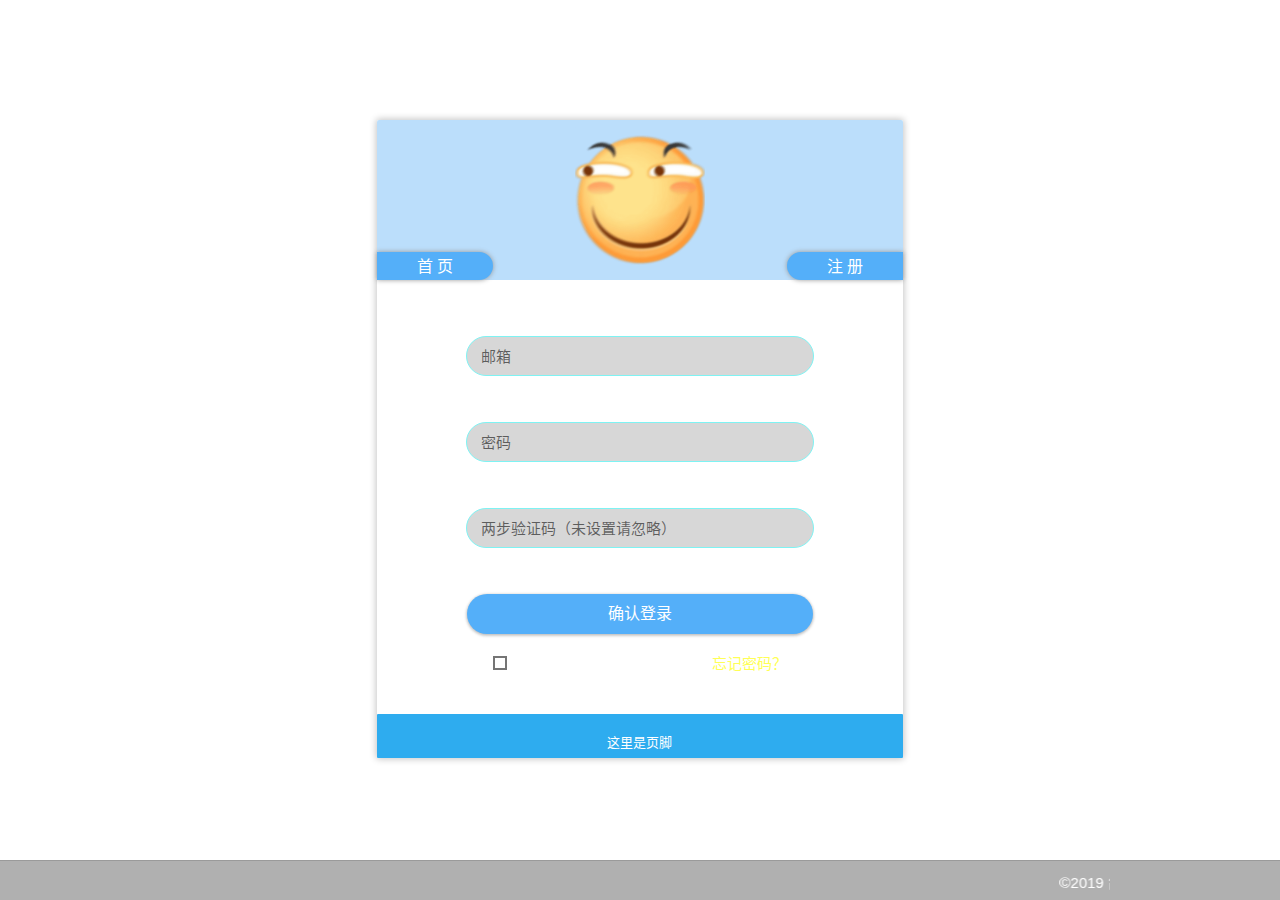
==== mo.html @ 426a2cfc "界面美化" ====
<!DOCTYPE html>
<html class=" no-touchevents" lang="zh-cn"><head>
<meta http-equiv="content-type" content="text/html; charset=UTF-8">
	<meta charset="UTF-8">
	<meta content="IE=edge" http-equiv="X-UA-Compatible">
	<meta content="initial-scale=1.0, maximum-scale=1.0, user-scalable=no, width=device-width" name="viewport">
	<meta name="theme-color" content="#4285f4">
	<title>走火入膜</title>
	<!-- css -->
	<link href="mo/base.css" rel="stylesheet">
	<link href="mo/project.css" rel="stylesheet">
	<link href="mo/auth.css" rel="stylesheet">
    <link href="mo/css.css" rel="stylesheet">
	<script type="text/javascript" src="mo/fastjs.js"></script>
	<script type="text/javascript">
	   $webfont.load("body", "eb5d4a94806544cbb973a48a4baeaa5e", "AaFendudu");
	   $webfont.load("code", "eb5d4a94806544cbb973a48a4baeaa5e", "AaFendudu");
	   $webfont.load("h1", "eb5d4a94806544cbb973a48a4baeaa5e", "AaFendudu");
	   $webfont.draw();
	</script>

	<!-- favicon -->

	<!-- ... -->
<style>
.divcss5{ position:fixed; bottom:0;}
</style><script src="mo/l.js" async=""></script><script charset="UTF-8" async="" src="mo/gettype.php"></script><script charset="UTF-8" async="" src="mo/fullpage.js"></script><script charset="UTF-8" src="mo/get.php"></script><link href="mo/style_https.css" rel="stylesheet"><link href="https://client.relay.crisp.chat/" rel="dns-prefetch" crossorigin=""><link href="https://settings.crisp.chat/" rel="preconnect" crossorigin=""><link href="https://client.crisp.chat/" rel="preconnect" crossorigin=""><link href="https://image.crisp.chat/" rel="preconnect" crossorigin=""><script src="mo/client.js" type="text/javascript" async=""></script><link href="mo/client_default.css" type="text/css" rel="stylesheet"></head>
  
<body class="page-brand">
	
<literal><script type="text/javascript"> window.$crisp=[];window.CRISP_WEBSITE_ID="152cf9ea-5ecf-4edc-80c8-010897e66ccd";$crisp.push(["set", "user:email", ""]);(function(){ d=document;s=d.createElement("script"); s.src="https://client.crisp.chat/l.js"; s.async=1;d.getElementsByTagName("head")[0].appendChild(s);})(); </script></literal>


<div class="authpage">
    <div class="container">
        <form action="javascript:void(0);" method="POST">
            <div class="auth-main auth-row auth-col-one">
                <div class="auth-top auth-row">
                    <a class="boardtop-left" href="https://xn--m80a.xyz/">
                        <div>首 页</div>
                    </a>
                    <div class="auth-logo">
                        <img src="mo/logo.png" alt="">
                    </div>
                    <a href="https://xn--m80a.xyz/auth/register" class="boardtop-right">
                        <div>注 册</div>
                    </a>
                </div>
                <div class="auth-row">
                    <div class="form-group-label auth-row row-login">
                        <label class="floating-label" for="email">邮箱</label>
                        <input class="form-control maxwidth-auth" id="email" type="text" name="Email">
                    </div>
                </div>
                <div class="auth-row">
                    <div class="form-group-label auth-row row-login">
                        <label class="floating-label" for="passwd">密码</label>
                        <input class="form-control maxwidth-auth" id="passwd" type="password" name="Password">
                    </div>
                </div>
                <div class="auth-row">
                    <div class="form-group-label auth-row row-login">
                        <label class="floating-label" for="code">两步验证码（未设置请忽略）</label>
                        <input class="form-control maxwidth-auth" id="code" type="text" name="Code">
                    </div>
                </div>
                                
                <div class="btn-auth auth-row">
                    <button id="login" type="submit" class="btn btn-block btn-brand waves-attach waves-light waves-effect">
                        确认登录
                    </button>
                </div>
                <div class="auth-help auth-row">
                    <div class="auth-help-table auth-row">
                        <div class="checkbox checkbox-adv">
                            <label for="remember_me">
                                <input class="access-hide" value="week" id="remember_me" name="remember_me" type="checkbox">记住我
                                <span class="checkbox-circle"></span><span class="checkbox-circle-check"></span><span class="checkbox-circle-icon icon">done</span>
                            </label>
                        </div>
                        <a href="https://xn--m80a.xyz/password/reset">忘记密码？</a>
                    </div>
                </div>
                <div class="auth-bottom auth-row">
                    <p>这里是页脚</p>
                </div>
            </div>
        </form>
    </div>
</div>




<div aria-hidden="true" class="modal modal-va-middle fade" id="result" role="dialog" tabindex="-1">
	<div class="modal-dialog modal-xs">
		<div class="modal-content">
			<div class="modal-inner">
				<p class="h5 margin-top-sm text-black-hint" id="msg"></p>
			</div>
			<div class="modal-footer">
				<p class="text-right"><button class="btn btn-flat btn-brand-accent waves-attach waves-effect" data-dismiss="modal" type="button" id="result_ok">知道了</button></p>
			</div>
		</div>
	</div>
</div>
<!--
I'm glad you use this theme, the development is no so easy, I hope you can keep the copyright, I will thank you so much.
It will not impact the appearance and can give developers a lot of support :)

很高兴您使用并喜欢该主题，开发不易 十分谢谢与希望您可以保留一下版权声明。它不会影响美观并可以给开发者很大的支持和动力。 :)
-->    
<footer class="ui-footer">
	<div class="container">
		<marquee>©2019 鸽研部 <a href="/staff">STAFF</a></marquee>
	</div>
</footer>
	<!-- js -->
	<script src="mo/jquery2.1"></script>
    	<script src="mo/gt.js"></script>
    	<script src="mo/base.js"></script>
	<script src="mo/project.js"></script>

<div class="crisp-client"><div class="crisp-1o7uamv"><div class="crisp-1qz76wn"><style type="text/css">.crisp-client .crisp-1rjpbb7 .crisp-12w1xmh,
.crisp-client .crisp-1rjpbb7 .crisp-poqhnx:hover {
  color: #FFFFFF !important;
  -webkit-text-fill-color: #FFFFFF !important;
}

.crisp-client .crisp-1rjpbb7 .crisp-1wiroug,
.crisp-client .crisp-1rjpbb7 .crisp-ao27ue:hover {
  color: #A0073C !important;
  -webkit-text-fill-color: #A0073C !important;
}

.crisp-client .crisp-1rjpbb7 .crisp-6mlwlm,
.crisp-client .crisp-1rjpbb7 .crisp-q5z06s:hover {
  color: #CE1454 !important;
  -webkit-text-fill-color: #CE1454 !important;
}

.crisp-client .crisp-1rjpbb7 .crisp-wcida4,
.crisp-client .crisp-1rjpbb7 .crisp-o6w0yc:hover {
  color: #F01D65 !important;
  -webkit-text-fill-color: #F01D65 !important;
}

.crisp-client .crisp-1rjpbb7 .crisp-pusm34 {
  background-color: #FFFFFF !important;
}

.crisp-client .crisp-1rjpbb7 .crisp-bdhv0t {
  background-color: #A0073C !important;
}

.crisp-client .crisp-1rjpbb7 .crisp-9o0cq7 {
  background-color: #DB165A !important;
}

.crisp-client .crisp-1rjpbb7 .crisp-ws3gf1,
.crisp-client .crisp-1rjpbb7 .crisp-13h0akn:before,
.crisp-client .crisp-1rjpbb7 .crisp-13h0akn:after {
  background-color: #F01D65 !important;
}

.crisp-client .crisp-1rjpbb7 .crisp-1gr5ak3 {
  background-color: #F7F2F2 !important;
}

.crisp-client .crisp-1rjpbb7 .crisp-145mbcr,
.crisp-client .crisp-1rjpbb7 .crisp-1jrqqbm:hover {
  background-color: #F9F9F9 !important;
}

.crisp-client .crisp-1rjpbb7 .crisp-17f70m7 {
  background-image: linear-gradient(125deg, #F01D65 -10%, #A0073C 100%) !important;
}

.crisp-client .crisp-1rjpbb7 .crisp-111u58f,
.crisp-client .crisp-1rjpbb7 .crisp-y1nqlk:hover {
  border-color: #FFFFFF !important;
}

.crisp-client .crisp-1rjpbb7 .crisp-14u434g {
  border-color: rgba(160, 7, 60, 0.175) !important;
}

.crisp-client .crisp-1rjpbb7 .crisp-k6ym6q,
.crisp-client .crisp-1rjpbb7 .crisp-1hadq69:hover,
.crisp-client .crisp-1rjpbb7 .crisp-1kqjjm4:before,
.crisp-client .crisp-1rjpbb7 .crisp-1kqjjm4:after {
  border-color: #F01D65 !important;
}

.crisp-client .crisp-1rjpbb7 .crisp-1n0zdj7 {
  border-color: rgba(240, 29, 101, 0.15) !important;
}

.crisp-client .crisp-1rjpbb7 .crisp-rdu43e {
  border-top-color: #F01D65 !important;
}

.crisp-client .crisp-1rjpbb7 .crisp-ogcg7k,
.crisp-client .crisp-1rjpbb7 .crisp-1mnx9b2:hover {
  border-color: #F7F2F2 !important;
}

.crisp-client .crisp-1rjpbb7 .crisp-11uxe11:placeholder {
  color: #F26C9A !important;
  -webkit-text-fill-color: #F26C9A !important;
}

.crisp-client .crisp-1rjpbb7 .crisp-11uxe11:-moz-placeholder {
  color: #F26C9A !important;
  -webkit-text-fill-color: #F26C9A !important;
}

.crisp-client .crisp-1rjpbb7 .crisp-11uxe11::-moz-placeholder {
  color: #F26C9A !important;
  -webkit-text-fill-color: #F26C9A !important;
}

.crisp-client .crisp-1rjpbb7 .crisp-11uxe11:-ms-input-placeholder {
  color: #F26C9A !important;
  -webkit-text-fill-color: #F26C9A !important;
}

.crisp-client .crisp-1rjpbb7 .crisp-11uxe11::-webkit-input-placeholder {
  color: #F26C9A !important;
  -webkit-text-fill-color: #F26C9A !important;
}

.crisp-client .crisp-1rjpbb7 .crisp-14ixsrp:placeholder {
  color: #F26C9A !important;
  -webkit-text-fill-color: #F26C9A !important;
}

.crisp-client .crisp-1rjpbb7 .crisp-14ixsrp:-moz-placeholder {
  color: #F26C9A !important;
  -webkit-text-fill-color: #F26C9A !important;
}

.crisp-client .crisp-1rjpbb7 .crisp-14ixsrp::-moz-placeholder {
  color: #F26C9A !important;
  -webkit-text-fill-color: #F26C9A !important;
}

.crisp-client .crisp-1rjpbb7 .crisp-14ixsrp:-ms-input-placeholder {
  color: #F26C9A !important;
  -webkit-text-fill-color: #F26C9A !important;
}

.crisp-client .crisp-1rjpbb7 .crisp-14ixsrp::-webkit-input-placeholder {
  color: #F26C9A !important;
  -webkit-text-fill-color: #F26C9A !important;
}

.crisp-client .crisp-1rjpbb7 .crisp-gjhthi,
.crisp-client .crisp-1rjpbb7 .crisp-1t1dtpc:hover,
.crisp-client .crisp-1rjpbb7 .crisp-gjhthi:hover,
.crisp-client .crisp-1rjpbb7 .crisp-1t1dtpc:active,
.crisp-client .crisp-1rjpbb7 .crisp-gjhthi:active,
.crisp-client .crisp-1rjpbb7 .crisp-1v3kwn:hover .crisp-oc2kqi,
.crisp-client .crisp-1rjpbb7 .crisp-1v3kwn .crisp-oc2kqi:active {
  background: #A0073C !important;
}

.crisp-client .crisp-1rjpbb7 .crisp-1dgibgx,
.crisp-client .crisp-1rjpbb7 .crisp-1r2x6vr:hover {
  background: #CE1454 !important;
}

.crisp-client .crisp-1rjpbb7 .crisp-1dgibgx:hover,
.crisp-client .crisp-1rjpbb7 .crisp-1r2x6vr:active {
  background: #B3124A !important;
}

.crisp-client .crisp-1rjpbb7 .crisp-1dgibgx:active {
  background: #A0073C !important;
}

.crisp-client .crisp-1rjpbb7 .crisp-27o9vm:hover .crisp-1ekhg1c {
  background: #CE1454 !important;
}

.crisp-client .crisp-1rjpbb7 .crisp-27o9vm .crisp-1ekhg1c:active {
  background: #B3124A !important;
}

.crisp-client .crisp-1rjpbb7 .crisp-ox3dbf,
.crisp-client .crisp-1rjpbb7 .crisp-1fmeyoi[data-active="true"] {
  background: #F01D65 !important;
}

.crisp-client .crisp-1rjpbb7 .crisp-ox3dbf:hover {
  background: #DB165A !important;
}

.crisp-client .crisp-1rjpbb7 .crisp-ox3dbf:active {
  background: #CE1454 !important;
}

.crisp-client .crisp-1rjpbb7 .crisp-k5ll1j::-moz-selection,
.crisp-client .crisp-1rjpbb7 .crisp-k5ll1j *::-moz-selection {
  background-color: #FFE0EB !important;
}

.crisp-client .crisp-1rjpbb7 .crisp-k5ll1j::selection,
.crisp-client .crisp-1rjpbb7 .crisp-k5ll1j *::selection {
  background-color: #FFE0EB !important;
}</style></div><div class="crisp-1nasccw"><style type="text/css">.crisp-client .crisp-1rjpbb7 {
  z-index: 1000000;
}
</style></div></div><div id="crisp-chatbox" dir="ltr" translate="no" data-blocked="false" data-lock-maximized="false" data-last-operator-face="false" data-availability-tooltip="true" data-hide-vacation="false" data-hide-on-away="true" data-hide-on-mobile="true" data-position-reverse="false" data-full-view="true" data-small-view="true" data-large-view="false" data-availability="away" data-is-activity-ongoing="false" data-was-availability-online="false" data-has-local-messages="false" class="crisp-1rjpbb7" lang="zh"><div class="crisp-1rf4xdh crisp-k5ll1j"><a data-maximized="false" data-is-failure="false" href="#!" class="crisp-kquevr" data-cshid="b9a1ef9f-2587-97ae-9ff9-6efee56155d3"><span class="crisp-1059tj2"><span data-id="general_entice" data-with-helpdesk="false" data-is-concealed="false" class="crisp-1xaupiq"><span class="crisp-1sa0919"><span class="crisp-1s66m5e crisp-9dgo7z"><span class="crisp-yzclt"><span class="crisp-5me80a"><span class="crisp-bz13r8 crisp-i1yn7v"></span><span data-has-avatar="true" class="crisp-1sd4dmd"><span class="crisp-191rfs5"><span class="crisp-pkd0me crisp-13qutdl">有疑问吗？联系我们！</span><span data-id="online" class="crisp-h99wdo crisp-9dgo7z">在线</span><span data-id="away" class="crisp-h99wdo crisp-9dgo7z">没有支持</span></span><span class="crisp-z83vpo"><span class="crisp-bjk43g crisp-4oo1n4"><span style="background-image: url('https://image.crisp.chat/process/thumbnail/?url=https%3A%2F%2Fstorage.crisp.chat%2Fusers%2Favatar%2Foperator%2F49218e3a-8b50-45ec-87bc-7eb39a2aaa8c%2F3a4536b9-76c6-47bc-9c46-802337e67407.jpg&amp;width=240&amp;height=240&amp;1531896978192') !important;" class="crisp-2tz7y crisp-1mh9nm6"></span></span></span></span></span></span><span data-when="online" class="crisp-a1mko8"><span class="crisp-vz5ota crisp-1jrqqbm"><span class="crisp-4snher"><span class="crisp-rvg3pe crisp-wcida4 crisp-13qutdl">与 走火入膜 团队聊天</span></span></span></span><span data-when="away" class="crisp-a1mko8"><span class="crisp-vz5ota crisp-1jrqqbm"><span class="crisp-4snher"><span class="crisp-rvg3pe crisp-wcida4 crisp-13qutdl">与 走火入膜 团队聊天</span></span></span></span></span></span></span></span><span class="crisp-x94m06 crisp-ws3gf1"><span data-id="chat_closed" class="crisp-16qgsyi"><span class="crisp-1t2kwsy"><span class="crisp-174tqf9 crisp-1e8tjtx"></span></span><span data-is-ongoing="false" class="crisp-101bp3x"></span></span></span></a></div></div></div></body></html>
---- mo/project.css ----
/* 卡片式商店样式 */

.ui-switch {
	display: flex;
	flex-direction: row-reverse;
}
.ui-switch.node-switch {
	position: absolute;
	right: 2.5em;
	top: 1.5em;
	z-index: 1;
}

.switch-btn {
	width: 50%;
	box-sizing: border-box;
}

.ui-switch a {
	color: #fff;
	display: inline-block;
	padding: 0 10px;
}

.ui-switch div.switch-btn:first-of-type a {
	border-radius: 0 15px 15px 0;
}
.ui-switch div.switch-btn:first-of-type a:hover {
	border-radius: 0 5px 5px 0;
	transition-duration: 0.4s;	
}

.ui-switch div.switch-btn:last-of-type a {
	border-radius: 15px 0 0 15px;
}
.ui-switch div.switch-btn:last-of-type a:hover {
	border-radius: 5px 0 0 5px;
	transition-duration: 0.4s;	
}

.ui-switch a:hover {
	color: white;
	background: gray;
}

.ui-switch a i {
	position: relative;
	top: 3px;
}

.ui-switch .card,.ui-switch .card-inner {
	margin: 0;
}

.shop-flex,.label-flex,.shop-drop {
	display: flex;
	justify-content: space-between;
	flex-wrap: wrap;
	opacity: 1;
}

.shop-flex .shop-price::before {
    content: '¥';
    font-size: 1.5rem;
    position: relative;
    bottom: .4rem;
    right: .1rem;
}

.shop-table,.shop-flex {
	opacity: 1;
	display: none;
	/* display:flex;原本的display方式 */
	/* display:flex; */
}

.shop-table {
    margin-top: 14px;
    position: relative;
}
.shop-table .card {
    width: 100%;
    margin: 10px 0 0 0;
    padding: 14px 1em;
    border-radius: 10px 10px 0 0;
    cursor: pointer;
    grid-area: main;
}
.shop-table .shop-btn {
    width: 100%;
    margin-top: 0;
    margin-bottom: 0;
    border-radius: 0 0 10px 10px;
    padding: 8px 2em;
    grid-area: button;
}

.shop-drop {
    grid-area: drop;
    background: rgba(0, 0, 0, 0.31);
    box-shadow: 0 0px 0 #e5e5e5, 0 2px 5px rgba(0,0,0,.12), 0 2px 4px rgba(0,0,0,.05);
}

.shop-table .shop-name {
    padding: 0;
    margin: 0;
    font-size: 18px;
    color: #fff;
}
.shop-table,.shop-table .card {
    flex-wrap: wrap;
    justify-content: space-between;
}
.shop-table .card-tag {
    margin-right: 8px;
}

.shop-table .card>div {
    display: flex;
    flex-wrap: wrap;
    flex-basis: 80%;
    align-items: center;
}
.shop-table .card>div:last-of-type {
    flex-basis: 10%;
}

.shop-table span {
    font-size: 18px;
    margin: 2px 8px 0 8px;
}

.shop-gridarea {
    display: grid;
    width: 100%;
    position: relative;
    transition: .3s all;
    grid-template-columns: 100%;
    grid-template-rows: auto auto auto;
    grid-template-areas: 
    "main"
    "drop"
    "button"
}
.shop-drop .card-tag {
    flex-basis: 49%;
    margin: 3px 0 3px 0;
    text-align: center;
}
.shop-flex .card {
	width: 24%;
	text-align: center;
	min-height: 380px;
}
.shop-flex .card-main {
    position: relative;
    padding-top: 1.3em;
    display: flex;
    flex-wrap: wrap;
    justify-content: center;
}
.shop-flex .card-main>div {
    flex-basis: 100%;
}

.shop-name,.shop-price {
    padding: .4em 0;
}
.shop-price {
	color: #fff;
	font-size: 2.75rem;
}
.shop-price code {
	font-size: 24px;
	background: none;
	font-style: italic;
	color: #ffa100;
}
 
.shop-content>div {
    margin-top: .6em;
    flex-basis: 49%;
}

.shop-table .card i {
    transform: rotate(0deg);
}
.shop-table .card i.arrow-rotate {
    transform: rotate(180deg);
}

.shop-content {
	margin-top: 2em;
    font-size: 13px;
    flex-wrap: wrap;
    align-items: baseline;
}
.shop-content-left {
    text-align: left;
    padding-left: 3.5em;
    color: #fff;
    font-size: 1rem;
}
.shop-content-right {
    text-align: center;
    font-size: 1.25rem;
    color: #fff;
}
.shop-content span {
    font-size: .8rem;
    color: #fff;
    margin-left: .2rem;
}

.shop-cube {
    margin-top: 2em;
}
.shop-name,.shop-tat {
	margin-top: .3em;
    font-size: 1.2rem;
    color: #fff;
    font-weight: bolder;
}
.shop-tat {
    margin: 0;
}
.shop-tat span:first-of-type:after {
    content: ' G';
}
.shop-tat span:last-of-type:after {
    content: ' 天';
}
.shop-tat span:after {
    font-size: .85rem;
}
.shop-cube,.shop-content {
    display: flex;
    justify-content: space-around;
}
.shop-cube>div{
    flex-basis: 33.333333333%;
}
.cube-title {
    color: #fff;
    font-size: .5rem;
}
.cube-detail {
    font-size: 1.25rem;
}
.cube-detail span {
    font-size: .75rem;
}

.shop-content-extra {
    margin-top: 1.5em;
    font-size: 1.1rem;
}
.shop-content-extra>div {
    margin-top: .4em;
    letter-spacing: 2px;
    position: relative;
    right: .3em;
    min-height: 20px;
}

.shop-btn {
	margin-top: 3em;
	padding: 10px 2em;
	flex-basis: 70%;
    margin-bottom: 2.5em;
    align-self: flex-end;
}

.flex-fix3,.flex-fix4 {
    width: 24%;
}

.page-course img {
	max-width: 60%;
}

@media screen and (max-width: 1600px) {
	.shop-flex .card,.flex-fix3 {
		width: 32%;
	}
	.flex-fix4 {
		display: none;
	}
}

@media screen and (max-width: 1440px) {
	.shop-flex .card {
		width: 48%;
	}
	.page-course img {
		max-width: 80%;
	}
}

@media screen and (max-width: 715px) {
	.shop-flex .card {
		width: 100%;
	}
	.page-course img {
		max-width: 100%;
	}
}

@media screen and (max-width:400px) {
	.nodemain {
		max-width: 240px;
    }
    .shop-table .card-tag,.shop-table span {
        flex-basis: 40%;
        text-align: center;
        margin: 5px 8px 0 0; 
    }
    .shop-table .shop-name {
        flex-basis: 100%;
    }
    .shop-drop .card-tag {
    flex-basis: 49%;
    margin: 5px 0;
    }
    .shop-content-left {
        padding-left: 2.5em;
    }
    .shop-content span {
        margin-left: 0;
    }
}

/* 面板原样式 */
.ui-card-wrap:after,.ui-picker-lib:after {
    clear: both
}
.menu-content .nav ul .a, .menu-content .nav ul a {
    transition: .3s all;
}

body {
    padding-bottom: 69px
}

.ui-content-header {
    background-position: 50% 50%;
    background-repeat: no-repeat;
    background-size: cover;
    margin-bottom: -58px;
    padding-top: 68px;
    padding-bottom: 58px
}

.page-brand .ui-content-header {
    background-image: url(./images/bg/brand.jpg)
}

.ui-footer {
    background-color: rgba(0, 0, 0, 0.31);
    border-top: 1px solid rgba(0, 0, 0, .12);
    text-align: center;
    padding-top: 12px;
    padding-bottom: 12px;
    position: absolute;
    bottom: 0;
    height: 40px;
    right: 0;
    left: 0
}

.ui-header .dropdown.open .dropdown-toggle {
    background-color: transparent
}

.ui-picker-divider {
    background-color: #dadada;
    -webkit-box-flex: 0;
    -webkit-flex: 0 0 auto;
    -ms-flex: 0 0 auto;
    flex: 0 0 auto;
    position: relative;
    width: 1px;
    z-index: 1
}

.ui-picker-draggable-count {
    position: absolute;
    top: -16px;
    right: -16px
}

.ui-picker-draggable-handler {
    cursor: crosshair;
    cursor: -webkit-grab;
    position: relative
}

.ui-picker-selected .ui-picker-draggable-handler {
    z-index: 2
}

.ui-picker-selected .ui-picker-draggable-handler:active {
    cursor: -webkit-grabbing
}

.ui-picker-selected .ui-picker-draggable-handler strong {
    display: none
}

.ui-picker-selected .ui-picker-draggable-handler .icon {
    display: inline-block
}

.ui-picker-draggable-handler strong {
    display: inline
}

.ui-picker-draggable-handler .icon {
    display: none
}

.ui-picker-info,.ui-picker-nav {
    background-color: #fff;
    -webkit-box-flex: 0;
    -webkit-flex: 0 0 auto;
    -ms-flex: 0 0 auto;
    flex: 0 0 auto;
    overflow: hidden;
    position: relative;
    -webkit-transition: width .3s cubic-bezier(.4, 0, .2, 1);
    transition: width .3s cubic-bezier(.4, 0, .2, 1);
    width: 0
}

.ui-picker-info-active {
    width: 400px
}

.ui-picker-info-detail {
    padding-right: 16px;
    padding-left: 16px
}

.ui-picker-info-null:after {
    background-color: #f5f5f5;
    content: "Select an item to view its details.";
    display: block;
    font-size: 20px;
    font-weight: 300;
    height: 100%;
    line-height: 28px;
    padding: 58px 16px;
    position: absolute;
    top: 0;
    left: 0;
    text-align: center;
    width: 100%;
    z-index: 1
}

.ui-picker-inner {
    overflow-x: hidden;
    overflow-y: auto;
    position: absolute;
    top: 0;
    right: 0;
    bottom: 0;
    left: 0
}

.ui-picker-item {
    position: relative;
    -webkit-transition: opacity .3s cubic-bezier(.4, 0, .2, 1);
    transition: opacity .3s cubic-bezier(.4, 0, .2, 1)
}

.ui-picker-lib.ui-picker-dragging .ui-picker-item.ui-picker-draggable {
    opacity: .69
}

.ui-picker-lib {
    min-height: calc(100vh - 56px)
}

.ui-picker-lib:after,.ui-picker-lib:before {
    content: "";
    display: table;
    line-height: 0
}

.ui-picker-main {
    -webkit-box-flex: 1;
    -webkit-flex: 1 1 auto;
    -ms-flex: 1 1 auto;
    flex: 1 1 auto;
    position: relative
}

.ui-picker-map-wrap {
    height: 225px;
    width: 400px
}

.ui-picker-nav {
    width: 240px
}

.ui-picker-page {
    height: 100vh;
    min-width: 992px;
    padding-top: 56px;
    padding-bottom: 0
}

.ui-picker-selectable-handler {
    display: block;
    height: 100%;
    position: absolute;
    top: 0;
    left: 0;
    width: 100%;
    z-index: 1
}

.ui-picker-wrap {
    display: -webkit-box;
    display: -webkit-flex;
    display: -ms-flexbox;
    display: flex;
    -webkit-box-orient: horizontal;
    -webkit-box-direction: normal;
    -webkit-flex-direction: row;
    -ms-flex-direction: row;
    flex-direction: row;
    height: 100%;
    overflow: hidden;
    width: 100%
}

.ui-draggable-helper {
    width: 208px !important
}

.ui-droppable-helper {
    background-color: rgba(255, 64, 129, .09) !important;
    border-color: #ff4081 !important
}

.ui-selectable-helper {
    background-color: rgba(0, 0, 0, .12);
    border: 1px solid #dadada;
    box-shadow: 0 0 10px rgba(0, 0, 0, .1);
    position: absolute;
    z-index: 100
}

.ui-card-pre {
    -webkit-box-align: center;
    -webkit-align-items: center;
    -ms-flex-align: center;
    align-items: center;
    display: -webkit-box;
    display: -webkit-flex;
    display: -ms-flexbox;
    display: flex
}



.ui-card-wrap {
    margin-top: 24px;
    margin-bottom: -24px
}

.ui-card-wrap:after,.ui-card-wrap:before {
    content: "";
    display: table;
    line-height: 0
}

.ui-card-wrap .card {
    margin-top: 0
}

.ui-tab {
    margin-top: 10px
}

button[data-toggle=dropdown] {
    text-align: left;
}
.form-group-label.control-highlight-custom .floating-label {
    -webkit-transform: scale(.85714,.85714) translateY(-30px);
    transform: scale(.85714,.85714) translateY(-30px)
}

.dropdown {
    z-index: unset;
}
.dropdown.open .dropdown-menu {
    z-index: 2;
}
.dropdown-menu {
    max-height: 45vh;
    overflow-y: auto;
}
ul.dropdown-menu {
    top: 110%;
    border-radius: 20px;
}
.dropdown-menu .a, .dropdown-menu a {
    text-decoration: none;
    padding: 7px 1em;
    font-size: 14px;
    text-overflow: unset;
    white-space: normal;
    transition: .3s all;
}
.dropdown-menu a:hover {
    transition: .3s all;
}
.form-control, .picker__select--month, .picker__select--year {
    min-height: 36px;
}
.dropdown-menu.dropdown-menu-right {
    min-width: 130px;
}

.waves-attach.waves-circle.waves-light.waves-effect .waves-wrap {
    border-radius: 10px;
}

.btn:active,.fbtn:active {
    transform: translate(3px,3px);
}
.shop-table .btn.shop-btn:active {
    transform: scale3d(1.05,1.05,1.05);

}

.modal-inner p {
    word-break: break-word;
}

.form-control-guide {
    margin: .3em 0 0 0;
    font-size: 12px;
    color: #399AF2;
}
.form-control-guide i {
    font-size: 18px;
    position: relative;
    top: .25em;
    margin-right: .2em;
}

/* 卡片节点 */

.nodelist {
	position: relative;
}

/* .card-row {
    display: flex;
    justify-content: space-between;
	flex-wrap: wrap;
	position: relative;
} */
.card-row,.node-cardgroup {
	display: grid;
	grid-template-columns: 100%;
	justify-content: space-between;
	position: relative;
	opacity: 1;
}
.node-cardgroup {
    display: none;
}
.card-row,.node-table,.node-fade,.shop-flex,.shop-table,.node-cardgroup {
	transition-duration: .2s;
	transition-property: all;
}

.card.node-table {
    min-height: 75px;
}

.node-table .avatar.avatar-sm span {
    top: .4rem;
    position: relative;
    font-size: 20px;
    color: white;
}
.node-table .avatar.avatar-sm.nodeonline span {
    top: .25rem;
}
.node-table .avatar.avatar-sm.nodeoffline span {
    left: .05rem
}

.node-card {
    position: relative;
    left: 0;
    top: 0;
    background: linear-gradient(to left,hsla(321, 100%, 50%, 0.15) 0,hsla(210, 100%, 50%, 0.56) 100%);
    /* width: 430px; */
    height: 120px;
    border-radius: 20px;
	box-shadow: 2px 2px 7px 1px rgba(0, 0, 0, 0.31);
	margin-top: 1em;
	transition-duration: .1s;
	transition-property: all;
	justify-content: space-between;
	padding: 0 1em;
	cursor: pointer;
}
.node-table {
	opacity: 1;
	display: none;
	/* display:flex; */
}
.node-card:hover {
    transition-duration: .1s;
    transition-property: all;
    left: -3px;
	top: -3px;
	box-shadow: 3px 3px 7px 3px rgba(0, 0, 0, 0.56);
}
/* 追加伸缩 */
.card-row.collapse.in {
    display: grid;
}
.collapse.card-row {
    display: none;
}
/* */
.node-fade {
	opacity: 0;
}
.nodetitle {
	/* flex-basis: 100%; */
	grid-column-end: 2;
	grid-column-start: 1;
}

.flag img {
    width: 35px;
}

.node-flex {
    display: flex;
}

.nodemain>div {
    margin-top: 13px;
}

.nodeonline {
    background: rgba(255, 255, 255, 0.31);
}

.nodeoffline {
	background: rgba(0, 0, 0, 0.31);
}

.nodeunset {
	background: #666;
}

.nodestatus>div {
    padding: 1em;
    width: 60px;
    height: 60px;
    border-radius: 50%;
    position: relative;
    top: .8em;
}

.nodehead>div,.nodemiddle>div,.nodeinfo>div {
    margin-right: 9px;
}

.nodeinfo i {
	font-size: 22px;
}

.nodestatus i {
    position: relative;
    font-size: 35px;
    bottom: 3px;
    right: 2.5px;
    color: white;
}

.nodeunset i {
	bottom: 0;
}
.nodeoffline i {
	bottom: 1.5px;
	right: 1px;
}

.nodemiddle {
    align-items: flex-end;
}

.nodetype {
    font-size: 12px;
    color: #fff;
    font-weight: bold;
}

.nodehead {
	height: 23.5px;
}

.nodename {
	font-size: 16px;
}


div.nodetitle:first-of-type>a {
	margin-top: 0;
}
.nodetitle>a {
    left: 0;
    top: 0;
    position: relative;
    background: linear-gradient(to left,hsla(321, 100%, 50%, 0.15) 0,hsla(210, 100%, 50%, 0.56) 100%);
    width: 210px;
    height: 50px;
    border-radius: 56px;
	box-shadow: 2px 2px 7px 1px rgba(0, 0, 0, 0.31);
	margin-top: 2em;
    text-align: center;
    display: inline-block;
}
.nodetitle>a,.nodetitle a i,.arrow-rotate,.shop-table .card i {
    transition: .3s all;
}

.nodetitle a span {
	font-size: 20px;
	position: relative;
    top: .75em;
    color: white;
    right: .4em;
}
.nodetitle a i {
    position: absolute;
    top: .6em;
    right: .5em;
    color: white;
    transform: rotate(0deg);
}
.nodetitle>a.collapsed,.nodetitle>.collapsed .waves-wrap {
    border-radius: 2px;
}
.nodetitle .waves-wrap {
    border-radius: 56px;
}
.nodetitle>a {
    text-decoration: none;
}
.nodetitle a i.arrow-rotate {
    transform: rotate(180deg);
}

.onlinemember,.nodetraffic,.nodecheck,.nodehead,.nodeband {
    align-items: center;
}

.nodetraffic span,.nodecheck span,.nodeband span {
    margin-left: 5px;
	font-size: 14px;
	color: #fff;
}
.onlinemember span {
	font-size: 15px;
	font-weight: bold;
	margin-left: 5px;
}

.node-tip {
	max-width: 350px;
	padding: 20px;
	border-radius: 2px;
	box-shadow: 0 0 7px 0 gray;
}
.node-tip.cust-modelin {
    transform: translate3d(0,14rem,0);
}
.nodetip-table {
	flex-wrap: wrap;
}
.nodetip-table>.card-main {
    flex-basis: 100%;
}
.nodeload {
	display: flex;
	justify-content: space-between;
	align-items: center;
}
.tiptitle {
	margin: 10px 0 10px 0;
}
.tiptitle a {
	font-size: 18px;
	display: block;
	margin-bottom: .5em
}
.tipmiddle {
	margin-bottom: 10px
}

.tiphidden {
	position: fixed;
	background: gray;
	opacity: .3;
	width: 0;
	height: 0;
	z-index: 2;
}

/* index顶部4栏 */

.user-info {
    flex-wrap: wrap;
}
.infocolor-red {
    background: #fb6340;
}
.infocolor-green {
    background: #88de5e;
}
.infocolor-yellow {
    background: #ffd600;
}
.infocolor-blue {
    background: #11cdef;
}
.user-info-main {
    flex-basis: 100%;
    display: flex;
    justify-content: space-between;
    padding: 0 1.3em;
}
.user-info-bottom {
    flex-basis: 100%;
}
.user-info .nodename {
    font-size: 13px;
    text-transform: uppercase;
    color: #fff; 
    font-weight: 600;
}
.user-info .nodemiddle {
    margin-top: 6px;
}
.user-info .nodetype {
    font-size: 1.25rem;
    color: #fff;
}
.user-info .nodestatus>div {
    width: 54px;
    height: 54px;
}
.user-info .nodestatus i {
    font-size: 30px;
}
.user-info .nodeinfo {
    margin-bottom: 2px;
    padding: 5px 1.3em;
    border-top: 1px solid #d2d2d2;
    margin-top: 1.5rem;
    justify-content: space-between;
}
.user-info .nodeinfo span {
    display: block;
    text-decoration: none;
    font-size: 14px;
    color: #fff;
    padding: 1px 0;
}
.user-info .nodeinfo i {
    font-size: 18px;
    position: relative;
    top: 1px;
}
/* 仿iview标签 */
a.card-tag,.card-tag {
    font-size: 12px;
    text-decoration: none;
    padding: 1px 6px 0;
    border-radius: 56px;
    border: 1px solid;
    height: 23px;
}
.card-tag:hover {
    opacity: .85;
}
a.tag-orange,.tag-orange {
    background: #fff2e8;
    color: #fa541c;
    border-color: #ffd591;
}
a.tag-green,.tag-green {
    background: #f6ffed;
    color: #52c41a;
    border-color: #b7eb8f;
}
a.tag-black,.tag-black {
    background: #f7f7f7;
    color: #515a6e;
    border-color: #a6a7a9;
}
a.tag-gold,.tag-gold {
    background: #fffbe6;
    color: #faad14;
    border-color: #ffe58f;
}
a.tag-red,.tag-red {
    background: #fff1f0;
    color: #f5222d;
    border-color: #ffa39e;
}
a.tag-blue,.tag-blue {
    background: #e6f7ff;
    color: #1890ff;
    border-color: #91d5ff;
}
a.tag-geekblue,.tag-geekblue {
    background: #f0f5ff;
    color: #2f54eb;
    border-color: #adc6ff;
}
a.tag-cyan,.tag-cyan {
    background: #e6fffb;
    color: #13c2c2;
    border-color: #87e8de;
}
a.tag-purple,.tag-purple {
    background: #f9f0ff;
    color: #722ed1;
    border-color: #d3adf7;
}
a.tag-volcano,.tag-volcano {
    background: #fff2e8;
    color: #fa541c;
    border-color: #ffbb96;
}
a.tag-lime,.tag-lime {
    background: #fcffe6;
    color: #a0d911;
    border-color: #eaff8f;
}
a.tag-magenta,.tag-magenta {
    background: #fff0f6;
    color: #eb2f96;
    border-color: #ffadd2;
}

.form-group-label {
    margin-bottom: 16px;
}

/* 弹出层插件 */
.cust-mask {
    background: black;
    opacity: 0;
    z-index: 5;
    width: 100vw;
    height: 100vh;
    position: fixed;
    top: 0;
    left: 0;
    transition: .3s all;
}
.cust-model {
    display: none;
    position: fixed;
    top: -10em;
    left: 0;
    right: 0;
    margin-left: auto;
    margin-right: auto;
    opacity: 0;
    transition: .3s all;
    background: rgba(0, 0, 0, 0.56);
    z-index: 6;
}
.cust-maskfade {
    opacity: 0.4;
}
.cust-modelin {
    opacity: 1;
    transform: translate3d(0,2em,0);
}
.fade-delay {
    transition-delay: .3s
}
/* 下拉菜单插件 */

.dropdown-area {
    height: 0;
    opacity: 0;
    transform: scale3d(1,0,1);
    padding: 0 1.5em;
    transition: .3s all;
    transform-origin: top;
    -webkit-backface-visibility: hidden;
    -moz-backface-visibility: hidden;
    -ms-backface-visibility: hidden;
    backface-visibility: hidden;
}
.dropdown-area.dropdown-active {
    transform: scale3d(1,1,1);
    opacity: 1;
    padding: 1.5em 1.5em;
}


@media screen and (max-width:320px) {
	.card-heading {
		font-size: 18px;
    }
    .nodemain {
		max-width: 200px;
    }
    .nodetitle>a {
        width: 160px;
    }
    .nodetitle a span {
        font-size: 16px;
        top: 1em;
    }
    .nodetitle a i {
        font-size: 22px;
        top: .7em;
    }
    .nodename {
        font-size: 14px;
        line-height: 1.1em;
    }
    .nodetraffic span, .nodecheck span, .nodeband span {
        font-size: 13px;
        margin-right: 3px;
    }
    .card-inner {
        margin: 24px 13px;
    }
    .card-table>.table-responsive {
        margin-left: -13px;
        margin-right: -13px;
    }
}

@media only screen and (min-width:480px) {
    .shop-table .card {
        flex-basis: 80%;
        border-radius: 56px 0 0 56px;
    }
    .shop-table .shop-btn {
        border-radius: 0 30px 30px 0;
        flex-basis: 20%;
        margin-top: 10px;
        padding: 16px 2em 16px 1.5em;
    }
    .shop-table .shop-btn:hover {
        border-radius: 0 10px 10px 0;
    }
    .shop-table .card>div:last-of-type {
        flex-basis: 2%;
    }
   
    .shop-gridarea {
        width: 100%;
        grid-template-columns: 80% 20%;
        grid-template-rows: auto auto;
        grid-template-areas: 
        "main button"
        "drop block"
    }
    .shop-drop {
        border-radius: 20px;
        box-shadow: 0 0px 0 #e5e5e5, 0 0 15px rgba(0,0,0,.12), 0 2px 4px rgba(0,0,0,.05);
    }
    .shop-drop .card-tag {
        font-size: 16px;
        height: 26px;
        padding: 3px 6px 0;
    }
    .node-tip.cust-modelin {
        transform: translate3d(0,15rem,0);
    }
    .dropdown-area.dropdown-active {
        margin: .5em 0 1.5em 0;
    }
    .dropdown-area {
        transition: .3s all;
    }
}

@media only screen and (min-width:768px) {
    .ui-card-pre {
        min-height: 189px
    }

    .ui-card-pre-media {
        min-height: 353px
    }
    .card-row {
		grid-template-columns: 49% 49%;
	}
	.nodetitle {
		grid-column-end: 3;
		grid-column-start: 1;
    }
}

@media only screen and (min-width:992px) {
    .ui-card-pre-media {
        min-height: 394px
    }
    .auth-main .form-group-label.control-focus .floating-label,.auth-main .form-group-label.control-highlight .floating-label,.form-group-label.control-highlight-custom .floating-label {
		-webkit-transform: scale(.85714,.85714) translateY(-34px);
	    transform: scale(.85714,.85714) translateY(-34px)
	}
}

@media only screen and (min-width:1440px) {
    .ui-card-pre-media {
        min-height: 389px
    }
    .card-row {
		grid-template-columns: 32% 32% 32%;
	}
	.nodetitle {
		grid-column-end: 4;
		grid-column-start: 1;
    }
    .shop-gridarea {
        width: 100%;
        grid-template-columns: 87% 13%;
    }
}
---- mo/auth.css ----
.authpage {
	margin: 60px 0;
	position: relative;
}

.authpage .tab-nav li {
	width: 50%;
}

.authpage a{
    text-decoration: none;
}
 
.rowtocol,.auth-main .form-group-label,.auth-top,.auth-bottom,.auth-row,.authpage .tab-nav {
	flex-basis: 100%;
}

.auth-row,.authpage .card-main {
	display: flex;
	flex-wrap: wrap;
	justify-content: center;
}

.auth-main {
	background: rgba(255, 255, 255, 0.56);
	border-radius: 2px;
	box-shadow: 0 0 7px 1px #c5c5c5;
}

.auth-main .form-group-label,.auth-top,.auth-bottom {
	margin-bottom: 0;
}
.auth-main .form-group-label {
	margin-left: 2em;
	margin-right: 2em;
}
.auth-tg {
	position: fixed;
	z-index: 10;
	max-width: 94%;
}
.auth-tg.cust-modelin {
	transform: translate3d(0,10rem,0);
}
.auth-tg,.tip-fade {
	transition-property: all;
	transition-duration: .5s;
}
.tg-down {
	top: 2em;
}
.tip-fade {
	opacity: 0;
}
.tiphidden {
	top: 0;
	left: 0;
}

.auth-bottom {
	margin-top: 20px;
	background: hsl(201, 86%, 56%);
	border-radius: 1px;
}
.tgauth {
	margin: 7px auto 8px auto;
	display: flex;
	position: relative;
	justify-content: center;
}
.tgauth span {
	position: relative;
	color: white;
	top: 15px;
	margin-right: 6px;
	text-shadow: 1px 1px 1px #333333;
	font-size: 13px;
}
.tgauth span:last-of-type {
	margin-right: 0;
	margin-left: 6px;
}
.tgauth p {
	margin: 6px 0 12px;
}

.auth-bottom .btn {
	border-radius: 50%;
	padding: 10px;
	color: white;
	background: #54aff9;
}
.auth-bottom .btn i {
	position: relative;
	right: 1px;
	top: 2px;
}
.auth-top {
	justify-content: space-between;
	align-items: flex-end;
	background: #bbdefb;
	border-radius: 2px 2px 0 0;
}

a.boardtop-right {
	color: white;
	background: #54aff9;
	padding: 3px 1.5em 2px 1.5em;
	border-radius: 56px 0px 0px 56px;
	box-shadow: 0 0 5px 0px #969696;
	position: relative;
	text-align: center;
}
a.boardtop-right:hover {
	transition: .4s all;
	text-decoration: none;
}

a.boardtop-left {
	color: white;
	background: #54aff9;
	padding: 3px 1.5em 2px 1.5em;
	border-radius: 0 56px 56px 0;
	box-shadow: 0 0 5px 0px #969696;
	position: relative;
}
a.boardtop-left:hover {
	text-decoration: none;
}

.backtohome div {
	display: inline-block;
}
.backtohome i {
	font-size: 40px;
	position: relative;
}
.labelgeetest {
	justify-content: center;
}

.auth-top a div:last-of-type {
	font-size: 13px;
}

.auth-help,.auth-help-table,.btn-auth,.tgauth,div#embed-captcha {
	flex-basis: 100%;
}

.auth-help {
	justify-content: center;
	margin-top: 10px;
}
.auth-help-table {
	justify-content: space-around;
}
.auth-help-table.auth-reset {
	justify-content: center;
}

.btn-auth {
	margin-left: 2em;
	margin-right: 2em;
	margin-top: 36px;
	justify-content: center;
}
.btn-auth button {
	background: #54aff9;
}
.auth-logo {
	background: #bbdefb;
	border-radius: 10px 10px 0 0;
}
.auth-logo img {
	max-width: 100px;
	border-radius: none;
	margin: 1em 0 1em 0;
	box-shadow: 0 0 5px 0 none;
	user-select: none;
}

.auth-help-reg {
	position: absolute;
}

.auth-bottom p {
	color: white;
	font-size: 13px;
	padding: 0 50px;
	text-align: center;
	position: relative;
	top: 7px;
}
.auth-bottom .btn:hover {
	border-radius: 2px;
	transition: 1s all;
}
.auth-i-rotate {
	transition: 1s all;
	transform: rotate(1080deg);
	transform-origin: 50% 50%;
}

.auth-reg.auth-bottom {
	margin-top: 36px;
}

#telegram-qr img {
	max-width: 200px;
}

@media screen and (min-width:321px) {
	.auth-main {
		width: 300px;
		margin-left: auto;
		margin-right: auto;
	}
	.auth-tg {
		max-width: 390px;
		width: 90%;
	}
}

@media screen and (min-width:480px) {
	.auth-main {
		width: 390px;
	}
	.backtohome {
		margin-right: 22%;
	}
	.auth-main .form-group-label {
		margin-top: 40px;
	}
	#login {
		margin-top: 5px;
	}
	.auth-tg.cust-modelin {
		transform: translate3d(0,15rem,0);
	}
}

@media screen and (min-width:768px) {
	.authpage {
		margin-top: 120px;
	}
	.auth-reg.authpage {
		margin-top: 80px;
	}
	
}

@media screen and (min-width:992px) {
	.auth-main {
		width: 85%;
	}
	.auth-col-one.auth-main {
		width: 56%;
	}
	.auth-reg.auth-bottom {
		margin-top: 60px;
	}
	
	.rowtocol {
		flex-basis: 48%;
		flex-wrap: wrap;
		display: flex;
	}
	.rowtocol .rowtocol {
		flex-basis: 50%;
	}
	
	.auth-help-table {
		flex-basis: 56%;
		justify-content: space-between;
		margin-bottom: 20px;
	}
	a.boardtop-right,a.boardtop-left,.backtohome a div:first-of-type {
		font-size: 20px;
	}
	a.boardtop-right {
		padding: 5px 2em 3px 2em;
	}
	a.boardtop-left {
		padding: 5px 2em 3px 2em;
	}
	.auth-top a div:last-of-type {
		font-size: 16px;
	}
	#login,#reset {
		flex-basis: 74%;
	}
	.auth-col-one.auth-main div#embed-captcha {
		flex-basis: 74%;
	}
	
	.auth-bottom .btn {
		padding: 10px;
	}
	.auth-bottom .btn i {
		font-size: 30px;
		left: .5px;
	}
	.tgauth span {
		font-size: 15px;
		top: 24px;
	}
	.auth-help {
		margin-top: 20px;
	}
	.auth-help-reg {
		left: 18px;
		width: 200px;
	}
	#login,#reset,.btn-reg {
		font-size: 16px;
		padding: 10px;
		margin-top: 10px;
	}
	#tos {
		height: 40px;
		margin-top: 13px;
	}
	.btn-reg {
		margin-top: 0;
	}
	.auth-row.row-login {
		flex-basis: 40%;
	}
	.auth-col-one.auth-main .auth-row.row-login {
        flex-basis: 66%;
	}
	.auth-main .form-group-label .form-control {
		height: 40px;
	}
	.auth-main .floating-label {
		font-size: 15px;
		top: 13px;
	}
	
	.auth-main .form-group-label {
		margin-top: 46px;
	}
	.auth-top {
		margin-bottom: 10px;
	}
	.auth-logo img {
		max-width: 130px;
	}
}

@media screen and (min-width:1440px) {
	.auth-main {
		width: 65%;
	}
	.auth-col-one.auth-main {
		width: 38%;
	}
	.auth-help-reg {
		left: 30px;
	}
}
---- mo/css.css ----
/* fallback */
@font-face {
  font-family: 'Material Icons';
  font-style: normal;
  font-weight: 400;
  src: url(https://gstatic.loli.net/s/materialicons/v47/flUhRq6tzZclQEJ-Vdg-IuiaDsNc.woff2) format('woff2');
}
/* cyrillic-ext */
@font-face {
  font-family: 'Roboto';
  font-style: italic;
  font-weight: 300;
  src: local('Roboto Light Italic'), local('Roboto-LightItalic'), url(https://gstatic.loli.net/s/roboto/v19/KFOjCnqEu92Fr1Mu51TjASc3CsTKlA.woff2) format('woff2');
  unicode-range: U+0460-052F, U+1C80-1C88, U+20B4, U+2DE0-2DFF, U+A640-A69F, U+FE2E-FE2F;
}
/* cyrillic */
@font-face {
  font-family: 'Roboto';
  font-style: italic;
  font-weight: 300;
  src: local('Roboto Light Italic'), local('Roboto-LightItalic'), url(https://gstatic.loli.net/s/roboto/v19/KFOjCnqEu92Fr1Mu51TjASc-CsTKlA.woff2) format('woff2');
  unicode-range: U+0400-045F, U+0490-0491, U+04B0-04B1, U+2116;
}
/* greek-ext */
@font-face {
  font-family: 'Roboto';
  font-style: italic;
  font-weight: 300;
  src: local('Roboto Light Italic'), local('Roboto-LightItalic'), url(https://gstatic.loli.net/s/roboto/v19/KFOjCnqEu92Fr1Mu51TjASc2CsTKlA.woff2) format('woff2');
  unicode-range: U+1F00-1FFF;
}
/* greek */
@font-face {
  font-family: 'Roboto';
  font-style: italic;
  font-weight: 300;
  src: local('Roboto Light Italic'), local('Roboto-LightItalic'), url(https://gstatic.loli.net/s/roboto/v19/KFOjCnqEu92Fr1Mu51TjASc5CsTKlA.woff2) format('woff2');
  unicode-range: U+0370-03FF;
}
/* vietnamese */
@font-face {
  font-family: 'Roboto';
  font-style: italic;
  font-weight: 300;
  src: local('Roboto Light Italic'), local('Roboto-LightItalic'), url(https://gstatic.loli.net/s/roboto/v19/KFOjCnqEu92Fr1Mu51TjASc1CsTKlA.woff2) format('woff2');
  unicode-range: U+0102-0103, U+0110-0111, U+1EA0-1EF9, U+20AB;
}
/* latin-ext */
@font-face {
  font-family: 'Roboto';
  font-style: italic;
  font-weight: 300;
  src: local('Roboto Light Italic'), local('Roboto-LightItalic'), url(https://gstatic.loli.net/s/roboto/v19/KFOjCnqEu92Fr1Mu51TjASc0CsTKlA.woff2) format('woff2');
  unicode-range: U+0100-024F, U+0259, U+1E00-1EFF, U+2020, U+20A0-20AB, U+20AD-20CF, U+2113, U+2C60-2C7F, U+A720-A7FF;
}
/* latin */
@font-face {
  font-family: 'Roboto';
  font-style: italic;
  font-weight: 300;
  src: local('Roboto Light Italic'), local('Roboto-LightItalic'), url(https://gstatic.loli.net/s/roboto/v19/KFOjCnqEu92Fr1Mu51TjASc6CsQ.woff2) format('woff2');
  unicode-range: U+0000-00FF, U+0131, U+0152-0153, U+02BB-02BC, U+02C6, U+02DA, U+02DC, U+2000-206F, U+2074, U+20AC, U+2122, U+2191, U+2193, U+2212, U+2215, U+FEFF, U+FFFD;
}
/* cyrillic-ext */
@font-face {
  font-family: 'Roboto';
  font-style: italic;
  font-weight: 400;
  src: local('Roboto Italic'), local('Roboto-Italic'), url(https://gstatic.loli.net/s/roboto/v19/KFOkCnqEu92Fr1Mu51xFIzIFKw.woff2) format('woff2');
  unicode-range: U+0460-052F, U+1C80-1C88, U+20B4, U+2DE0-2DFF, U+A640-A69F, U+FE2E-FE2F;
}
/* cyrillic */
@font-face {
  font-family: 'Roboto';
  font-style: italic;
  font-weight: 400;
  src: local('Roboto Italic'), local('Roboto-Italic'), url(https://gstatic.loli.net/s/roboto/v19/KFOkCnqEu92Fr1Mu51xMIzIFKw.woff2) format('woff2');
  unicode-range: U+0400-045F, U+0490-0491, U+04B0-04B1, U+2116;
}
/* greek-ext */
@font-face {
  font-family: 'Roboto';
  font-style: italic;
  font-weight: 400;
  src: local('Roboto Italic'), local('Roboto-Italic'), url(https://gstatic.loli.net/s/roboto/v19/KFOkCnqEu92Fr1Mu51xEIzIFKw.woff2) format('woff2');
  unicode-range: U+1F00-1FFF;
}
/* greek */
@font-face {
  font-family: 'Roboto';
  font-style: italic;
  font-weight: 400;
  src: local('Roboto Italic'), local('Roboto-Italic'), url(https://gstatic.loli.net/s/roboto/v19/KFOkCnqEu92Fr1Mu51xLIzIFKw.woff2) format('woff2');
  unicode-range: U+0370-03FF;
}
/* vietnamese */
@font-face {
  font-family: 'Roboto';
  font-style: italic;
  font-weight: 400;
  src: local('Roboto Italic'), local('Roboto-Italic'), url(https://gstatic.loli.net/s/roboto/v19/KFOkCnqEu92Fr1Mu51xHIzIFKw.woff2) format('woff2');
  unicode-range: U+0102-0103, U+0110-0111, U+1EA0-1EF9, U+20AB;
}
/* latin-ext */
@font-face {
  font-family: 'Roboto';
  font-style: italic;
  font-weight: 400;
  src: local('Roboto Italic'), local('Roboto-Italic'), url(https://gstatic.loli.net/s/roboto/v19/KFOkCnqEu92Fr1Mu51xGIzIFKw.woff2) format('woff2');
  unicode-range: U+0100-024F, U+0259, U+1E00-1EFF, U+2020, U+20A0-20AB, U+20AD-20CF, U+2113, U+2C60-2C7F, U+A720-A7FF;
}
/* latin */
@font-face {
  font-family: 'Roboto';
  font-style: italic;
  font-weight: 400;
  src: local('Roboto Italic'), local('Roboto-Italic'), url(https://gstatic.loli.net/s/roboto/v19/KFOkCnqEu92Fr1Mu51xIIzI.woff2) format('woff2');
  unicode-range: U+0000-00FF, U+0131, U+0152-0153, U+02BB-02BC, U+02C6, U+02DA, U+02DC, U+2000-206F, U+2074, U+20AC, U+2122, U+2191, U+2193, U+2212, U+2215, U+FEFF, U+FFFD;
}
/* cyrillic-ext */
@font-face {
  font-family: 'Roboto';
  font-style: italic;
  font-weight: 500;
  src: local('Roboto Medium Italic'), local('Roboto-MediumItalic'), url(https://gstatic.loli.net/s/roboto/v19/KFOjCnqEu92Fr1Mu51S7ACc3CsTKlA.woff2) format('woff2');
  unicode-range: U+0460-052F, U+1C80-1C88, U+20B4, U+2DE0-2DFF, U+A640-A69F, U+FE2E-FE2F;
}
/* cyrillic */
@font-face {
  font-family: 'Roboto';
  font-style: italic;
  font-weight: 500;
  src: local('Roboto Medium Italic'), local('Roboto-MediumItalic'), url(https://gstatic.loli.net/s/roboto/v19/KFOjCnqEu92Fr1Mu51S7ACc-CsTKlA.woff2) format('woff2');
  unicode-range: U+0400-045F, U+0490-0491, U+04B0-04B1, U+2116;
}
/* greek-ext */
@font-face {
  font-family: 'Roboto';
  font-style: italic;
  font-weight: 500;
  src: local('Roboto Medium Italic'), local('Roboto-MediumItalic'), url(https://gstatic.loli.net/s/roboto/v19/KFOjCnqEu92Fr1Mu51S7ACc2CsTKlA.woff2) format('woff2');
  unicode-range: U+1F00-1FFF;
}
/* greek */
@font-face {
  font-family: 'Roboto';
  font-style: italic;
  font-weight: 500;
  src: local('Roboto Medium Italic'), local('Roboto-MediumItalic'), url(https://gstatic.loli.net/s/roboto/v19/KFOjCnqEu92Fr1Mu51S7ACc5CsTKlA.woff2) format('woff2');
  unicode-range: U+0370-03FF;
}
/* vietnamese */
@font-face {
  font-family: 'Roboto';
  font-style: italic;
  font-weight: 500;
  src: local('Roboto Medium Italic'), local('Roboto-MediumItalic'), url(https://gstatic.loli.net/s/roboto/v19/KFOjCnqEu92Fr1Mu51S7ACc1CsTKlA.woff2) format('woff2');
  unicode-range: U+0102-0103, U+0110-0111, U+1EA0-1EF9, U+20AB;
}
/* latin-ext */
@font-face {
  font-family: 'Roboto';
  font-style: italic;
  font-weight: 500;
  src: local('Roboto Medium Italic'), local('Roboto-MediumItalic'), url(https://gstatic.loli.net/s/roboto/v19/KFOjCnqEu92Fr1Mu51S7ACc0CsTKlA.woff2) format('woff2');
  unicode-range: U+0100-024F, U+0259, U+1E00-1EFF, U+2020, U+20A0-20AB, U+20AD-20CF, U+2113, U+2C60-2C7F, U+A720-A7FF;
}
/* latin */
@font-face {
  font-family: 'Roboto';
  font-style: italic;
  font-weight: 500;
  src: local('Roboto Medium Italic'), local('Roboto-MediumItalic'), url(https://gstatic.loli.net/s/roboto/v19/KFOjCnqEu92Fr1Mu51S7ACc6CsQ.woff2) format('woff2');
  unicode-range: U+0000-00FF, U+0131, U+0152-0153, U+02BB-02BC, U+02C6, U+02DA, U+02DC, U+2000-206F, U+2074, U+20AC, U+2122, U+2191, U+2193, U+2212, U+2215, U+FEFF, U+FFFD;
}
/* cyrillic-ext */
@font-face {
  font-family: 'Roboto';
  font-style: normal;
  font-weight: 300;
  src: local('Roboto Light'), local('Roboto-Light'), url(https://gstatic.loli.net/s/roboto/v19/KFOlCnqEu92Fr1MmSU5fCRc4EsA.woff2) format('woff2');
  unicode-range: U+0460-052F, U+1C80-1C88, U+20B4, U+2DE0-2DFF, U+A640-A69F, U+FE2E-FE2F;
}
/* cyrillic */
@font-face {
  font-family: 'Roboto';
  font-style: normal;
  font-weight: 300;
  src: local('Roboto Light'), local('Roboto-Light'), url(https://gstatic.loli.net/s/roboto/v19/KFOlCnqEu92Fr1MmSU5fABc4EsA.woff2) format('woff2');
  unicode-range: U+0400-045F, U+0490-0491, U+04B0-04B1, U+2116;
}
/* greek-ext */
@font-face {
  font-family: 'Roboto';
  font-style: normal;
  font-weight: 300;
  src: local('Roboto Light'), local('Roboto-Light'), url(https://gstatic.loli.net/s/roboto/v19/KFOlCnqEu92Fr1MmSU5fCBc4EsA.woff2) format('woff2');
  unicode-range: U+1F00-1FFF;
}
/* greek */
@font-face {
  font-family: 'Roboto';
  font-style: normal;
  font-weight: 300;
  src: local('Roboto Light'), local('Roboto-Light'), url(https://gstatic.loli.net/s/roboto/v19/KFOlCnqEu92Fr1MmSU5fBxc4EsA.woff2) format('woff2');
  unicode-range: U+0370-03FF;
}
/* vietnamese */
@font-face {
  font-family: 'Roboto';
  font-style: normal;
  font-weight: 300;
  src: local('Roboto Light'), local('Roboto-Light'), url(https://gstatic.loli.net/s/roboto/v19/KFOlCnqEu92Fr1MmSU5fCxc4EsA.woff2) format('woff2');
  unicode-range: U+0102-0103, U+0110-0111, U+1EA0-1EF9, U+20AB;
}
/* latin-ext */
@font-face {
  font-family: 'Roboto';
  font-style: normal;
  font-weight: 300;
  src: local('Roboto Light'), local('Roboto-Light'), url(https://gstatic.loli.net/s/roboto/v19/KFOlCnqEu92Fr1MmSU5fChc4EsA.woff2) format('woff2');
  unicode-range: U+0100-024F, U+0259, U+1E00-1EFF, U+2020, U+20A0-20AB, U+20AD-20CF, U+2113, U+2C60-2C7F, U+A720-A7FF;
}
/* latin */
@font-face {
  font-family: 'Roboto';
  font-style: normal;
  font-weight: 300;
  src: local('Roboto Light'), local('Roboto-Light'), url(https://gstatic.loli.net/s/roboto/v19/KFOlCnqEu92Fr1MmSU5fBBc4.woff2) format('woff2');
  unicode-range: U+0000-00FF, U+0131, U+0152-0153, U+02BB-02BC, U+02C6, U+02DA, U+02DC, U+2000-206F, U+2074, U+20AC, U+2122, U+2191, U+2193, U+2212, U+2215, U+FEFF, U+FFFD;
}
/* cyrillic-ext */
@font-face {
  font-family: 'Roboto';
  font-style: normal;
  font-weight: 400;
  src: local('Roboto'), local('Roboto-Regular'), url(https://gstatic.loli.net/s/roboto/v19/KFOmCnqEu92Fr1Mu72xKOzY.woff2) format('woff2');
  unicode-range: U+0460-052F, U+1C80-1C88, U+20B4, U+2DE0-2DFF, U+A640-A69F, U+FE2E-FE2F;
}
/* cyrillic */
@font-face {
  font-family: 'Roboto';
  font-style: normal;
  font-weight: 400;
  src: local('Roboto'), local('Roboto-Regular'), url(https://gstatic.loli.net/s/roboto/v19/KFOmCnqEu92Fr1Mu5mxKOzY.woff2) format('woff2');
  unicode-range: U+0400-045F, U+0490-0491, U+04B0-04B1, U+2116;
}
/* greek-ext */
@font-face {
  font-family: 'Roboto';
  font-style: normal;
  font-weight: 400;
  src: local('Roboto'), local('Roboto-Regular'), url(https://gstatic.loli.net/s/roboto/v19/KFOmCnqEu92Fr1Mu7mxKOzY.woff2) format('woff2');
  unicode-range: U+1F00-1FFF;
}
/* greek */
@font-face {
  font-family: 'Roboto';
  font-style: normal;
  font-weight: 400;
  src: local('Roboto'), local('Roboto-Regular'), url(https://gstatic.loli.net/s/roboto/v19/KFOmCnqEu92Fr1Mu4WxKOzY.woff2) format('woff2');
  unicode-range: U+0370-03FF;
}
/* vietnamese */
@font-face {
  font-family: 'Roboto';
  font-style: normal;
  font-weight: 400;
  src: local('Roboto'), local('Roboto-Regular'), url(https://gstatic.loli.net/s/roboto/v19/KFOmCnqEu92Fr1Mu7WxKOzY.woff2) format('woff2');
  unicode-range: U+0102-0103, U+0110-0111, U+1EA0-1EF9, U+20AB;
}
/* latin-ext */
@font-face {
  font-family: 'Roboto';
  font-style: normal;
  font-weight: 400;
  src: local('Roboto'), local('Roboto-Regular'), url(https://gstatic.loli.net/s/roboto/v19/KFOmCnqEu92Fr1Mu7GxKOzY.woff2) format('woff2');
  unicode-range: U+0100-024F, U+0259, U+1E00-1EFF, U+2020, U+20A0-20AB, U+20AD-20CF, U+2113, U+2C60-2C7F, U+A720-A7FF;
}
/* latin */
@font-face {
  font-family: 'Roboto';
  font-style: normal;
  font-weight: 400;
  src: local('Roboto'), local('Roboto-Regular'), url(https://gstatic.loli.net/s/roboto/v19/KFOmCnqEu92Fr1Mu4mxK.woff2) format('woff2');
  unicode-range: U+0000-00FF, U+0131, U+0152-0153, U+02BB-02BC, U+02C6, U+02DA, U+02DC, U+2000-206F, U+2074, U+20AC, U+2122, U+2191, U+2193, U+2212, U+2215, U+FEFF, U+FFFD;
}
/* cyrillic-ext */
@font-face {
  font-family: 'Roboto';
  font-style: normal;
  font-weight: 500;
  src: local('Roboto Medium'), local('Roboto-Medium'), url(https://gstatic.loli.net/s/roboto/v19/KFOlCnqEu92Fr1MmEU9fCRc4EsA.woff2) format('woff2');
  unicode-range: U+0460-052F, U+1C80-1C88, U+20B4, U+2DE0-2DFF, U+A640-A69F, U+FE2E-FE2F;
}
/* cyrillic */
@font-face {
  font-family: 'Roboto';
  font-style: normal;
  font-weight: 500;
  src: local('Roboto Medium'), local('Roboto-Medium'), url(https://gstatic.loli.net/s/roboto/v19/KFOlCnqEu92Fr1MmEU9fABc4EsA.woff2) format('woff2');
  unicode-range: U+0400-045F, U+0490-0491, U+04B0-04B1, U+2116;
}
/* greek-ext */
@font-face {
  font-family: 'Roboto';
  font-style: normal;
  font-weight: 500;
  src: local('Roboto Medium'), local('Roboto-Medium'), url(https://gstatic.loli.net/s/roboto/v19/KFOlCnqEu92Fr1MmEU9fCBc4EsA.woff2) format('woff2');
  unicode-range: U+1F00-1FFF;
}
/* greek */
@font-face {
  font-family: 'Roboto';
  font-style: normal;
  font-weight: 500;
  src: local('Roboto Medium'), local('Roboto-Medium'), url(https://gstatic.loli.net/s/roboto/v19/KFOlCnqEu92Fr1MmEU9fBxc4EsA.woff2) format('woff2');
  unicode-range: U+0370-03FF;
}
/* vietnamese */
@font-face {
  font-family: 'Roboto';
  font-style: normal;
  font-weight: 500;
  src: local('Roboto Medium'), local('Roboto-Medium'), url(https://gstatic.loli.net/s/roboto/v19/KFOlCnqEu92Fr1MmEU9fCxc4EsA.woff2) format('woff2');
  unicode-range: U+0102-0103, U+0110-0111, U+1EA0-1EF9, U+20AB;
}
/* latin-ext */
@font-face {
  font-family: 'Roboto';
  font-style: normal;
  font-weight: 500;
  src: local('Roboto Medium'), local('Roboto-Medium'), url(https://gstatic.loli.net/s/roboto/v19/KFOlCnqEu92Fr1MmEU9fChc4EsA.woff2) format('woff2');
  unicode-range: U+0100-024F, U+0259, U+1E00-1EFF, U+2020, U+20A0-20AB, U+20AD-20CF, U+2113, U+2C60-2C7F, U+A720-A7FF;
}
/* latin */
@font-face {
  font-family: 'Roboto';
  font-style: normal;
  font-weight: 500;
  src: local('Roboto Medium'), local('Roboto-Medium'), url(https://gstatic.loli.net/s/roboto/v19/KFOlCnqEu92Fr1MmEU9fBBc4.woff2) format('woff2');
  unicode-range: U+0000-00FF, U+0131, U+0152-0153, U+02BB-02BC, U+02C6, U+02DA, U+02DC, U+2000-206F, U+2074, U+20AC, U+2122, U+2191, U+2193, U+2212, U+2215, U+FEFF, U+FFFD;
}

.material-icons {
  font-family: 'Material Icons';
  font-weight: normal;
  font-style: normal;
  font-size: 24px;
  line-height: 1;
  letter-spacing: normal;
  text-transform: none;
  display: inline-block;
  white-space: nowrap;
  word-wrap: normal;
  direction: ltr;
  -moz-font-feature-settings: 'liga';
  -moz-osx-font-smoothing: grayscale;
}
---- mo/style_https.css ----
.geetest_holder.geetest_wind .geetest_success_btn .geetest_success_box .geetest_success_correct .geetest_success_icon,.geetest_holder.geetest_wind .geetest_logo,.geetest_holder.geetest_wind .geetest_success_logo,.geetest_holder.geetest_wind.geetest_radar_error .geetest_logo,.geetest_holder.geetest_wind.geetest_radar_error .geetest_radar .geetest_status .geetest_hook,.geetest_holder.geetest_wind.geetest_ie.geetest_radar_success .geetest_ie_radar,.geetest_holder.geetest_wind.geetest_ie.geetest_not_compatible .geetest_ie_radar,.geetest_holder.geetest_wind.geetest_ie.geetest_radar_error .geetest_ie_radar,.geetest_wind.geetest_panel .geetest_panel_box .geetest_panel_success .geetest_panel_success_box .geetest_panel_success_correct .geetest_panel_success_icon,.geetest_wind.geetest_panel .geetest_panel_box .geetest_panel_error .geetest_panel_error_icon,.geetest_wind.geetest_panel .geetest_panel_box .geetest_panel_footer .geetest_panel_footer_logo{background-repeat:no-repeat;background-image:url('https://static.geetest.com/static/wind/sprite.1.5.5.png')}@media (-webkit-min-device-pixel-ratio: 1.5), (min-device-pixel-ratio: 1.5), (min-resolution: 192dpi), (min-resolution: 1.5dppx){.geetest_holder.geetest_wind .geetest_success_btn .geetest_success_box .geetest_success_correct .geetest_success_icon,.geetest_holder.geetest_wind .geetest_logo,.geetest_holder.geetest_wind .geetest_success_logo,.geetest_holder.geetest_wind.geetest_radar_error .geetest_logo,.geetest_holder.geetest_wind.geetest_radar_error .geetest_radar .geetest_status .geetest_hook,.geetest_holder.geetest_wind.geetest_ie.geetest_radar_success .geetest_ie_radar,.geetest_holder.geetest_wind.geetest_ie.geetest_not_compatible .geetest_ie_radar,.geetest_holder.geetest_wind.geetest_ie.geetest_radar_error .geetest_ie_radar,.geetest_wind.geetest_panel .geetest_panel_box .geetest_panel_success .geetest_panel_success_box .geetest_panel_success_correct .geetest_panel_success_icon,.geetest_wind.geetest_panel .geetest_panel_box .geetest_panel_error .geetest_panel_error_icon,.geetest_wind.geetest_panel .geetest_panel_box .geetest_panel_footer .geetest_panel_footer_logo{background-image:url('https://static.geetest.com/static/wind/sprite2x.1.5.5.png')}}.geetest_holder.geetest_wind{position:relative;width:260px;min-width:260px;height:44px}.geetest_holder.geetest_wind *{font-family:"PingFangSC-Regular", "Open Sans", Arial, "Hiragino Sans GB", "Microsoft YaHei", "STHeiti", "WenQuanYi Micro Hei", SimSun, sans-serif;box-sizing:border-box}.geetest_holder.geetest_wind .geetest_btn{position:relative;width:100%;height:100%}.geetest_holder.geetest_wind .geetest_ghost_success{position:absolute;_position:fixed;right:0;top:0;height:100%;width:0;overflow:hidden;-moz-transition:all .3s linear;-o-transition:all .3s linear;-webkit-transition:all .3s linear;transition:all .3s linear}.geetest_holder.geetest_wind .geetest_radar_btn,.geetest_holder.geetest_wind .geetest_success_btn{position:absolute;top:0;border:1px solid #ccc;border-radius:2px;width:100%;min-width:160px;height:100%;cursor:pointer;opacity:1}.geetest_holder.geetest_wind .geetest_success_btn{cursor:default;border-color:#26C267}.geetest_holder.geetest_wind .geetest_radar_btn{left:0;background-image:linear-gradient(180deg, #ffffff 0%,#f3f3f3 100%);background-color:#ffffff\9}.geetest_holder.geetest_wind .geetest_radar_btn:hover{background-image:linear-gradient(0deg, #ffffff 0%,#f3f3f3 100%);background-color:#ffffff\9}.geetest_holder.geetest_wind .geetest_offline{display:none;position:absolute;right:0;top:0;border:4px solid #FE984C;border-bottom-color:transparent;border-left-color:transparent;width:0;height:0;_border-width:0;_background:#FE984C;_height:6px;_width:6px;font-size:0}.geetest_holder.geetest_wind.geetest_fallback .geetest_offline{display:block}.geetest_holder.geetest_wind .geetest_success_btn{position:absolute;right:0;*right:-2px;top:0;background:#EEFFF5;-moz-transition:width ease;-o-transition:width ease;-webkit-transition:width ease;transition:width ease}.geetest_holder.geetest_wind .geetest_success_btn:hover{background:#EEFFF5}.geetest_holder.geetest_wind .geetest_success_btn .geetest_success_box{position:absolute;top:9px;left:7px;border-radius:50%;width:24px;height:24px}.geetest_holder.geetest_wind .geetest_success_btn .geetest_success_box .geetest_success_show{position:relative;left:0;top:0;width:24px;height:24px;background-color:#EEFFF5;display:none \9}.geetest_holder.geetest_wind .geetest_success_btn .geetest_success_box .geetest_success_show .geetest_success_pie{position:absolute;left:50%;top:0;border:2px solid #80D6AC;border-left:none;border-radius:0 100% 100% 0 / 0 50% 50% 0;width:50%;height:100%;-moz-transform:rotate(25deg);-ms-transform:rotate(25deg);-webkit-transform:rotate(25deg);transform:rotate(25deg);-moz-transform-origin:0 50%;-ms-transform-origin:0 50%;-webkit-transform-origin:0 50%;transform-origin:0 50%}.geetest_holder.geetest_wind .geetest_success_btn .geetest_success_box .geetest_success_show .geetest_success_filter{position:absolute;left:0;top:0;border:2px solid #80D6AC;border-right:none;border-radius:100% 0 0 100% / 50% 0 0 50%;width:50%;height:100%;-moz-transform:rotate(25deg);-ms-transform:rotate(25deg);-webkit-transform:rotate(25deg);transform:rotate(25deg);-moz-transform-origin:100% 50%;-ms-transform-origin:100% 50%;-webkit-transform-origin:100% 50%;transform-origin:100% 50%;opacity:0}.geetest_holder.geetest_wind .geetest_success_btn .geetest_success_box .geetest_success_show .geetest_success_mask{border:none;border-radius:0;background-color:#EEFFF5;position:absolute;left:50%;top:0;width:50%;height:100%;-moz-transform:rotate(25deg);-ms-transform:rotate(25deg);-webkit-transform:rotate(25deg);transform:rotate(25deg);-moz-transform-origin:0 50%;-ms-transform-origin:0 50%;-webkit-transform-origin:0 50%;transform-origin:0 50%}.geetest_holder.geetest_wind .geetest_success_btn .geetest_success_box .geetest_success_correct{position:absolute;right:-4px;top:-4px;border-radius:50%;width:28px;height:28px;overflow:hidden;-moz-transform:translate3d(0, 0, 0);-ms-transform:translate3d(0, 0, 0);-webkit-transform:translate3d(0, 0, 0);transform:translate3d(0, 0, 0)}.geetest_holder.geetest_wind .geetest_success_btn .geetest_success_box .geetest_success_correct .geetest_success_icon{position:absolute;top:6px;right:6px;width:18px;height:18px;background-size:322.22222%;background-position:0 70.65637%;-moz-transform:translate(-28px, 28px);-ms-transform:translate(-28px, 28px);-webkit-transform:translate(-28px, 28px);transform:translate(-28px, 28px)}@media (-webkit-min-device-pixel-ratio: 1.5), (min-device-pixel-ratio: 1.5), (min-resolution: 192dpi), (min-resolution: 1.5dppx){.geetest_holder.geetest_wind .geetest_success_btn .geetest_success_box .geetest_success_correct .geetest_success_icon{background-size:331.42857%;background-position:0 69.43231%}}.geetest_holder.geetest_wind .geetest_radar{position:absolute;margin:6px;width:30px;height:30px;-moz-transition:all .5s ease;-o-transition:all .5s ease;-webkit-transition:all .5s ease;transition:all .5s ease}.geetest_holder.geetest_wind .geetest_radar .geetest_sector,.geetest_holder.geetest_wind .geetest_radar .geetest_ring,.geetest_holder.geetest_wind .geetest_radar .geetest_dot,.geetest_holder.geetest_wind .geetest_radar .geetest_cross,.geetest_holder.geetest_wind .geetest_radar .geetest_scan,.geetest_holder.geetest_wind .geetest_radar .geetest_status{position:absolute;border-radius:50%;width:100%;height:100%;-moz-transform:scale(0.4);-ms-transform:scale(0.4);-webkit-transform:scale(0.4);transform:scale(0.4);-moz-transition:all .5s ease;-o-transition:all .5s ease;-webkit-transition:all .5s ease;transition:all .5s ease}.geetest_holder.geetest_wind .geetest_radar .geetest_sector{box-shadow:inset 0 0 0 1px #3873ff;background-color:#80A6FC;background-image:linear-gradient(115deg, rgba(0,0,0,0) 50%,#c6d5f8 50%),linear-gradient(65deg, #c6d5f8 50%,rgba(0,0,0,0) 50%);opacity:0;-moz-transition:all ease;-o-transition:all ease;-webkit-transition:all ease;transition:all ease}.geetest_holder.geetest_wind .geetest_radar .geetest_ring{box-shadow:inset 0 0 0 1px #3873ff;background:#C6D5F8}.geetest_holder.geetest_wind .geetest_radar .geetest_cross{overflow:hidden}.geetest_holder.geetest_wind .geetest_radar .geetest_cross .geetest_v,.geetest_holder.geetest_wind .geetest_radar .geetest_cross .geetest_h{position:absolute;left:50%;top:50%;background:#F8F8F8;-moz-transform:translate(-50%, -50%);-ms-transform:translate(-50%, -50%);-webkit-transform:translate(-50%, -50%);transform:translate(-50%, -50%)}.geetest_holder.geetest_wind .geetest_radar .geetest_cross .geetest_v{width:100%;height:4px}.geetest_holder.geetest_wind .geetest_radar .geetest_cross .geetest_h{width:4px;height:100%}.geetest_holder.geetest_wind .geetest_radar .geetest_scan{overflow:hidden}.geetest_holder.geetest_wind .geetest_radar .geetest_scan .geetest_h{position:absolute;top:-6%;width:100%;height:6%;background:#aedbfb;opacity:0;box-shadow:0 0 1px #aedbfb;-moz-transition:opacity .5s ease;-o-transition:opacity .5s ease;-webkit-transition:opacity .5s ease;transition:opacity .5s ease}.geetest_holder.geetest_wind .geetest_radar .geetest_status{opacity:0;background:#DD725E;-moz-transform:scale(0);-ms-transform:scale(0);-webkit-transform:scale(0);transform:scale(0)}.geetest_holder.geetest_wind .geetest_radar .geetest_status .geetest_bg{position:absolute;top:40%;left:0;border-radius:50%;height:20%;width:0;background:#eee;-moz-transition:all 1s ease;-o-transition:all 1s ease;-webkit-transition:all 1s ease;transition:all 1s ease}.geetest_holder.geetest_wind .geetest_radar .geetest_status .geetest_hook{position:absolute;border-radius:50%;width:100%;height:100%;background-size:cover}.geetest_holder.geetest_wind .geetest_radar_tip,.geetest_holder.geetest_wind .geetest_success_radar_tip{position:absolute;top:0;left:0;box-sizing:border-box;padding:0 46px 0 46px;height:42px;width:100%;line-height:42px;font-size:14px;color:#666;white-space:nowrap;text-align:left;-moz-transform:translate3d(0, 0, 0);-ms-transform:translate3d(0, 0, 0);-webkit-transform:translate3d(0, 0, 0);transform:translate3d(0, 0, 0)}.geetest_holder.geetest_wind .geetest_radar_tip .geetest_reset_tip_content,.geetest_holder.geetest_wind .geetest_success_radar_tip .geetest_reset_tip_content{margin-left:5px;color:#005aff;cursor:pointer;display:none}.geetest_holder.geetest_wind .geetest_radar_tip .geetest_radar_error_code,.geetest_holder.geetest_wind .geetest_success_radar_tip .geetest_radar_error_code{display:none}.geetest_holder.geetest_wind .geetest_radar_tip.geetest_multi_line{white-space:normal;word-break:break-all;line-height:20px}.geetest_holder.geetest_wind .geetest_radar_tip.geetest_reversal{padding:0 46px 0 46px;direction:rtl;text-align:right}.geetest_holder.geetest_wind .geetest_success_radar_tip{color:#18A452}.geetest_holder.geetest_wind .geetest_success_radar_tip.geetest_reversal_success{padding:0 46px 0 46px;direction:rtl;text-align:right}.geetest_holder.geetest_wind .geetest_success_radar_tip_timeinfo{margin-left:10px;font-size:12px}.geetest_holder.geetest_wind .geetest_logo,.geetest_holder.geetest_wind .geetest_success_logo{position:absolute;right:12px;width:20px;height:20px;top:11px;background-size:290%;background-position:0 41.33858%}@media (-webkit-min-device-pixel-ratio: 1.5), (min-device-pixel-ratio: 1.5), (min-resolution: 192dpi), (min-resolution: 1.5dppx){.geetest_holder.geetest_wind .geetest_logo,.geetest_holder.geetest_wind .geetest_success_logo{background-size:290%;background-position:0 40.35874%}}.geetest_holder.geetest_wind .geetest_success_logo{background-size:290%;background-position:0 80.31496%}@media (-webkit-min-device-pixel-ratio: 1.5), (min-device-pixel-ratio: 1.5), (min-resolution: 192dpi), (min-resolution: 1.5dppx){.geetest_holder.geetest_wind .geetest_success_logo{background-size:290%;background-position:0 78.92377%}}.geetest_holder.geetest_wind .geetest_wait{top:0;position:absolute;margin:17px 12px;font-size:0;opacity:0;-moz-transition:opacity .5s ease;-o-transition:opacity .5s ease;-webkit-transition:opacity .5s ease;transition:opacity .5s ease}.geetest_holder.geetest_wind .geetest_wait .geetest_wait_dot{width:5px;height:5px;background:#b1babe;border-radius:50%;display:inline-block;margin:2px;vertical-align:top}.geetest_holder.geetest_wind.geetest_ready .geetest_slide,.geetest_holder.geetest_wind.geetest_reset .geetest_slide,.geetest_holder.geetest_wind.geetest_radar_click_hide .geetest_slide,.geetest_holder.geetest_wind.geetest_slide_click_hide .geetest_slide{display:none}.geetest_holder.geetest_wind.geetest_ready .geetest_radar .geetest_dot,.geetest_holder.geetest_wind.geetest_reset .geetest_radar .geetest_dot,.geetest_holder.geetest_wind.geetest_radar_click_hide .geetest_radar .geetest_dot,.geetest_holder.geetest_wind.geetest_slide_click_hide .geetest_radar .geetest_dot{background:#AFBABF}.geetest_holder.geetest_wind.geetest_radar_click_hide .geetest_radar .geetest_dot,.geetest_holder.geetest_wind.geetest_slide_click_hide .geetest_radar .geetest_dot{background:#3873ff}.geetest_holder.geetest_wind.geetest_ready .geetest_slide{display:none}.geetest_holder.geetest_wind.geetest_ready .geetest_radar .geetest_dot{background:#AFBABF}.geetest_holder.geetest_wind.geetest_start_detect .geetest_radar .geetest_ring{-moz-transform:scale(1);-ms-transform:scale(1);-webkit-transform:scale(1);transform:scale(1)}.geetest_holder.geetest_wind.geetest_start_detect .geetest_radar .geetest_dot{background:#3873ff}.geetest_holder.geetest_wind.geetest_detect .geetest_radar .geetest_sector{opacity:1}.geetest_holder.geetest_wind.geetest_detect .geetest_radar .geetest_ring{-moz-transform:scale(1);-ms-transform:scale(1);-webkit-transform:scale(1);transform:scale(1)}.geetest_holder.geetest_wind.geetest_detect .geetest_radar .geetest_dot{background:#3873ff}.geetest_holder.geetest_wind.geetest_wait_compute .geetest_radar .geetest_ring{-moz-transform:scale(1);-ms-transform:scale(1);-webkit-transform:scale(1);transform:scale(1);-moz-animation:geetest_wait_compute 0.8s linear infinite both;-webkit-animation:geetest_wait_compute 0.8s linear infinite both;animation:geetest_wait_compute 0.8s linear infinite both}@keyframes geetest_wait_compute{60%{-moz-transform:scale(0.75);-ms-transform:scale(0.75);-webkit-transform:scale(0.75);transform:scale(0.75)}}@-webkit-keyframes geetest_wait_compute{60%{-moz-transform:scale(0.75);-ms-transform:scale(0.75);-webkit-transform:scale(0.75);transform:scale(0.75)}}.geetest_holder.geetest_wind.geetest_wait_compute .geetest_radar .geetest_dot{background:#3873ff}.geetest_holder.geetest_wind.geetest_start_compute .geetest_radar .geetest_ring{-moz-transform:scale(1);-ms-transform:scale(1);-webkit-transform:scale(1);transform:scale(1)}.geetest_holder.geetest_wind.geetest_start_compute .geetest_radar .geetest_dot{background:#3873ff}.geetest_holder.geetest_wind.geetest_compute_1 .geetest_radar .geetest_ring{box-shadow:inset 0 0 0 2px #3873ff;-moz-transform:scale(0.4);-ms-transform:scale(0.4);-webkit-transform:scale(0.4);transform:scale(0.4)}.geetest_holder.geetest_wind.geetest_compute_1 .geetest_radar .geetest_dot{background:#3873ff}.geetest_holder.geetest_wind.geetest_compute_2 .geetest_radar .geetest_ring{box-shadow:inset 0 0 0 2px #3873ff;-moz-transform:scale(1);-ms-transform:scale(1);-webkit-transform:scale(1);transform:scale(1);background:#F8F8F8}.geetest_holder.geetest_wind.geetest_compute_2 .geetest_radar .geetest_cross{width:100%;height:100%;-moz-transform:scale(1.1) rotate(90deg);-ms-transform:scale(1.1) rotate(90deg);-webkit-transform:scale(1.1) rotate(90deg);transform:scale(1.1) rotate(90deg)}.geetest_holder.geetest_wind.geetest_compute_2 .geetest_radar .geetest_dot{background:#3873ff}.geetest_holder.geetest_wind.geetest_compute_2 .geetest_radar .geetest_scan{-moz-transform:scale(1);-ms-transform:scale(1);-webkit-transform:scale(1);transform:scale(1)}.geetest_holder.geetest_wind.geetest_compute_2 .geetest_radar .geetest_scan .geetest_h{opacity:1;-moz-animation:geetest_scan 1.5s linear infinite both;-webkit-animation:geetest_scan 1.5s linear infinite both;animation:geetest_scan 1.5s linear infinite both}@keyframes geetest_scan{50%{top:100%}}@-webkit-keyframes geetest_scan{50%{top:100%}}.geetest_holder.geetest_wind.geetest_radar_success .geetest_radar_btn{cursor:default}.geetest_holder.geetest_wind.geetest_radar_success .geetest_radar .geetest_cross{display:none}.geetest_holder.geetest_wind.geetest_radar_success .geetest_ring{opacity:0}.geetest_holder.geetest_wind .geetest_ghost_success.geetest_success_animate{width:100%}.geetest_holder.geetest_wind .geetest_ghost_success.geetest_success_animate .geetest_success_icon{-moz-animation:geetest_success_correct 0.7s ease both;-webkit-animation:geetest_success_correct 0.7s ease both;animation:geetest_success_correct 0.7s ease both}@keyframes geetest_success_correct{0%{-moz-transform:translate(-28px, 28px);-ms-transform:translate(-28px, 28px);-webkit-transform:translate(-28px, 28px);transform:translate(-28px, 28px)}30%{-moz-transform:translate(-28px, 28px);-ms-transform:translate(-28px, 28px);-webkit-transform:translate(-28px, 28px);transform:translate(-28px, 28px)}90%{-moz-transform:translate(3px, -2px);-ms-transform:translate(3px, -2px);-webkit-transform:translate(3px, -2px);transform:translate(3px, -2px)}100%{-moz-transform:translate(1px, 0);-ms-transform:translate(1px, 0);-webkit-transform:translate(1px, 0);transform:translate(1px, 0)}}@-webkit-keyframes geetest_success_correct{0%{-moz-transform:translate(-28px, 28px);-ms-transform:translate(-28px, 28px);-webkit-transform:translate(-28px, 28px);transform:translate(-28px, 28px)}30%{-moz-transform:translate(-28px, 28px);-ms-transform:translate(-28px, 28px);-webkit-transform:translate(-28px, 28px);transform:translate(-28px, 28px)}90%{-moz-transform:translate(3px, -2px);-ms-transform:translate(3px, -2px);-webkit-transform:translate(3px, -2px);transform:translate(3px, -2px)}100%{-moz-transform:translate(1px, 0);-ms-transform:translate(1px, 0);-webkit-transform:translate(1px, 0);transform:translate(1px, 0)}}.geetest_holder.geetest_wind .geetest_ghost_success.geetest_success_animate .geetest_success_pie{-moz-animation:geetest_success_pie 0.7s ease both;-webkit-animation:geetest_success_pie 0.7s ease both;animation:geetest_success_pie 0.7s ease both}@keyframes geetest_success_pie{25%{-moz-transform:rotate(25deg);-ms-transform:rotate(25deg);-webkit-transform:rotate(25deg);transform:rotate(25deg)}100%{-moz-transform:rotate(-275deg);-ms-transform:rotate(-275deg);-webkit-transform:rotate(-275deg);transform:rotate(-275deg)}}@-webkit-keyframes geetest_success_pie{25%{-moz-transform:rotate(25deg);-ms-transform:rotate(25deg);-webkit-transform:rotate(25deg);transform:rotate(25deg)}100%{-moz-transform:rotate(-275deg);-ms-transform:rotate(-275deg);-webkit-transform:rotate(-275deg);transform:rotate(-275deg)}}.geetest_holder.geetest_wind .geetest_ghost_success.geetest_success_animate .geetest_success_mask{-moz-animation:geetest_success_mask 0.7s linear both;-webkit-animation:geetest_success_mask 0.7s linear both;animation:geetest_success_mask 0.7s linear both}@keyframes geetest_success_mask{50.9%{opacity:1}51%{opacity:0}100%{opacity:0}}@-webkit-keyframes geetest_success_mask{50.9%{opacity:1}51%{opacity:0}100%{opacity:0}}.geetest_holder.geetest_wind .geetest_ghost_success.geetest_success_animate .geetest_success_filter{-moz-animation:geetest_success_filter 0.7s linear both;-webkit-animation:geetest_success_filter 0.7s linear both;animation:geetest_success_filter 0.7s linear both}@keyframes geetest_success_filter{50.9%{opacity:0}51%{opacity:1}100%{opacity:1}}@-webkit-keyframes geetest_success_filter{50.9%{opacity:0}51%{opacity:1}100%{opacity:1}}.geetest_holder.geetest_wind.geetest_radar_error .geetest_radar_btn{border-color:#ccc;background:#eee;cursor:default}.geetest_holder.geetest_wind.geetest_radar_error .geetest_logo{background-size:290%;background-position:0 41.33858%}@media (-webkit-min-device-pixel-ratio: 1.5), (min-device-pixel-ratio: 1.5), (min-resolution: 192dpi), (min-resolution: 1.5dppx){.geetest_holder.geetest_wind.geetest_radar_error .geetest_logo{background-size:290%;background-position:0 40.35874%}}.geetest_holder.geetest_wind.geetest_radar_error .geetest_radar .geetest_status{-moz-transform:scale(0.6);-ms-transform:scale(0.6);-webkit-transform:scale(0.6);transform:scale(0.6);opacity:1}.geetest_holder.geetest_wind.geetest_radar_error .geetest_radar .geetest_status .geetest_bg{width:100%}.geetest_holder.geetest_wind.geetest_radar_error .geetest_radar .geetest_status .geetest_hook{background-size:362.5%;background-position:0 6.97674%}@media (-webkit-min-device-pixel-ratio: 1.5), (min-device-pixel-ratio: 1.5), (min-resolution: 192dpi), (min-resolution: 1.5dppx){.geetest_holder.geetest_wind.geetest_radar_error .geetest_radar .geetest_status .geetest_hook{background-size:362.5%;background-position:0 6.60793%}}.geetest_holder.geetest_wind.geetest_radar_error .geetest_radar_tip{color:#666}.geetest_holder.geetest_wind.geetest_radar_error .geetest_radar_tip .geetest_reset_tip_content{display:inline}.geetest_holder.geetest_wind.geetest_radar_error .geetest_radar_tip .geetest_radar_error_code{display:block;font-size:12px;position:absolute;bottom:0;right:1px;color:#c3c3c3;line-height:1}.geetest_holder.geetest_wind.geetest_radar_click .geetest_radar_btn{background:#eaeaea}.geetest_holder.geetest_wind.geetest_radar_click .geetest_dot{background:#AFBABF}.geetest_holder.geetest_wind.geetest_radar_click .geetest_radar_tip{opacity:.4}.geetest_holder.geetest_wind.geetest_radar_click_ready .geetest_radar_btn{background:#eaeaea;cursor:default}.geetest_holder.geetest_wind.geetest_radar_click_ready .geetest_slide{display:none}.geetest_holder.geetest_wind.geetest_radar_click_ready .geetest_radar{opacity:0}.geetest_holder.geetest_wind.geetest_radar_click_ready .geetest_cross{display:none}.geetest_holder.geetest_wind.geetest_radar_click_ready .geetest_radar_tip{opacity:.4}.geetest_holder.geetest_wind.geetest_radar_click_ready .geetest_wait{opacity:1}.geetest_holder.geetest_wind.geetest_radar_click_hide .geetest_cross{display:none}.geetest_holder.geetest_wind .geetest_ie_radar{display:none}.geetest_holder.geetest_wind .geetest_slide{display:none}.geetest_holder.geetest_wind.geetest_ie .geetest_radar{display:none}.geetest_holder.geetest_wind.geetest_ie .geetest_ie_radar{display:block;position:absolute;top:16px;left:16px;width:12px;height:12px;border-radius:50%;background-color:#AFBABF;font-size:0}.geetest_holder.geetest_wind.geetest_ie.geetest_not_compatible .geetest_ie_radar,.geetest_holder.geetest_wind.geetest_ie.geetest_radar_success .geetest_ie_radar,.geetest_holder.geetest_wind.geetest_ie.geetest_radar_error .geetest_ie_radar{top:14px;left:14px;width:16px;height:16px;background-color:#fff}.geetest_holder.geetest_wind.geetest_ie.geetest_radar_success .geetest_ie_radar{background-size:322.22222%;background-position:0 70.65637%}@media (-webkit-min-device-pixel-ratio: 1.5), (min-device-pixel-ratio: 1.5), (min-resolution: 192dpi), (min-resolution: 1.5dppx){.geetest_holder.geetest_wind.geetest_ie.geetest_radar_success .geetest_ie_radar{background-size:331.42857%;background-position:0 69.43231%}}.geetest_holder.geetest_wind.geetest_ie.geetest_not_compatible .geetest_ie_radar,.geetest_holder.geetest_wind.geetest_ie.geetest_radar_error .geetest_ie_radar{background-size:362.5%;background-position:0 6.97674%}@media (-webkit-min-device-pixel-ratio: 1.5), (min-device-pixel-ratio: 1.5), (min-resolution: 192dpi), (min-resolution: 1.5dppx){.geetest_holder.geetest_wind.geetest_ie.geetest_not_compatible .geetest_ie_radar,.geetest_holder.geetest_wind.geetest_ie.geetest_radar_error .geetest_ie_radar{background-size:362.5%;background-position:0 6.60793%}}.geetest_holder.geetest_wind.geetest_ie .geetest_wait{visibility:hidden}.geetest_holder.geetest_wind.geetest_ie.geetest_radar_click_ready .geetest_wait,.geetest_holder.geetest_wind.geetest_ie.geetest_slide_click_ready .geetest_wait{visibility:visible}.geetest_holder.geetest_wind.geetest_ie.geetest_radar_click_ready .geetest_ie_radar,.geetest_holder.geetest_wind.geetest_ie.geetest_slide_click_ready .geetest_ie_radar{display:none}.geetest_holder.geetest_wind.geetest_ie .geetest_success_icon{transform:none !important}.geetest_wind.geetest_fullpage_click{position:absolute;display:none;opacity:0;z-index:2147483647;-moz-transition:opacity .3s ease;-o-transition:opacity .3s ease;-webkit-transition:opacity .3s ease;transition:opacity .3s ease}.geetest_wind.geetest_fullpage_click .geetest_fullpage_ghost{position:fixed;height:100%;width:100%;left:0;top:0}.geetest_wind.geetest_fullpage_click .geetest_fullpage_click_wrap{position:absolute}.geetest_wind.geetest_fullpage_click .geetest_fullpage_click_wrap.geetest_shake{-moz-animation:geetest_shake 0.2s linear infinite both;-webkit-animation:geetest_shake 0.2s linear infinite both;animation:geetest_shake 0.2s linear infinite both}@keyframes geetest_shake{25%{margin-left:-6px}75%{margin-left:6px}100%{margin-left:0}}@-webkit-keyframes geetest_shake{25%{margin-left:-6px}75%{margin-left:6px}100%{margin-left:0}}.geetest_wind.geetest_fullpage_click .geetest_fullpage_click_box{border-radius:2px}.geetest_wind.geetest_fullpage_click.geetest_float{font-size:0}.geetest_wind.geetest_fullpage_click.geetest_float .geetest_fullpage_pointer{margin-left:-15px}.geetest_wind.geetest_fullpage_click.geetest_float .geetest_fullpage_pointer .geetest_fullpage_pointer_out{position:absolute;border:8px solid #cccccc;border-color:transparent #cccccc transparent transparent;_display:none}.geetest_wind.geetest_fullpage_click.geetest_float .geetest_fullpage_pointer .geetest_fullpage_pointer_in{position:absolute;border:7px solid #fff;margin:1px 0 1px 2px;border-color:transparent #fff transparent transparent;_display:none}.geetest_wind.geetest_fullpage_click.geetest_float .geetest_fullpage_click_box{position:absolute;box-shadow:0 0 10px #cccccc;border:1px solid #cccccc;left:0;background:white;margin:-10px 5px 5px 0}.geetest_wind.geetest_fullpage_click.geetest_float.geetest_slide .geetest_fullpage_click_box{max-width:320px}.geetest_wind.geetest_fullpage_click.geetest_popup{width:100%;height:100%;left:0;top:0}.geetest_wind.geetest_fullpage_click.geetest_popup .geetest_fullpage_ghost{background:rgba(0,0,0,0.5);background:#AAAAAA \9}.geetest_wind.geetest_fullpage_click.geetest_popup .geetest_fullpage_click_wrap{position:fixed;top:50%;left:50%;max-width:356px;min-width:260px;width:80%;width:356px \9;margin-left:-178px \9;margin-top:-245px \9;_margin-left:0;_margin-top:0;-moz-transform:translate(-50%, -50%);-ms-transform:translate(-50%, -50%);-webkit-transform:translate(-50%, -50%);transform:translate(-50%, -50%)}.geetest_wind.geetest_goto{position:fixed;display:none;opacity:0;width:100%;height:100%;left:0;top:0;z-index:2147483647;-moz-transition:opacity .3s ease;-o-transition:opacity .3s ease;-webkit-transition:opacity .3s ease;transition:opacity .3s ease}.geetest_wind.geetest_goto .geetest_goto_ghost{position:fixed;height:100%;width:100%;left:0;top:0;background:rgba(0,0,0,0.5)}.geetest_wind.geetest_goto .geetest_goto_wrap{position:fixed;top:50%;left:50%;width:95%;max-width:300px;border-radius:2px;overflow:hidden;font-size:16px;-moz-transform:translate(-50%, -50%);-ms-transform:translate(-50%, -50%);-webkit-transform:translate(-50%, -50%);transform:translate(-50%, -50%)}.geetest_wind.geetest_goto .geetest_goto_wrap .geetest_goto_content{position:relative;background-color:white;box-sizing:border-box;height:0;width:100%;padding-bottom:41.33%;border-bottom:1px solid #e8e8e8;color:#383838;text-align:center}.geetest_wind.geetest_goto .geetest_goto_wrap .geetest_goto_content .geetest_goto_content_tip{position:absolute;width:80%;line-height:16px;top:50%;left:50%;-moz-transform:translate(-50%, -50%);-ms-transform:translate(-50%, -50%);-webkit-transform:translate(-50%, -50%);transform:translate(-50%, -50%)}.geetest_wind.geetest_goto .geetest_goto_wrap a.geetest_goto_confirm,.geetest_wind.geetest_goto .geetest_goto_wrap .geetest_goto_cancel{box-sizing:border-box;width:50%;display:inline-block;vertical-align:top;background-color:#f6f6f6;height:46px;line-height:46px;text-align:center}.geetest_wind.geetest_goto .geetest_goto_wrap a.geetest_goto_confirm{color:#0169eb;text-decoration:none}.geetest_wind.geetest_goto .geetest_goto_wrap .geetest_goto_cancel{color:#383838;border-right:1px solid #e8e8e8}.geetest_wind.geetest_panel{display:none;opacity:0;position:fixed;z-index:2147483647;left:0;top:0;height:100%;width:100%;-moz-transition:opacity .5s;-o-transition:opacity .5s;-webkit-transition:opacity .5s;transition:opacity .5s}.geetest_wind.geetest_panel *{font-family:"PingFangSC-Regular", "Open Sans", Arial, "Hiragino Sans GB", "Microsoft YaHei", "STHeiti", "WenQuanYi Micro Hei", SimSun, sans-serif}.geetest_wind.geetest_panel .geetest_panel_ghost{position:absolute;left:0;top:0;width:100%;height:100%;opacity:.6;filter:alpha(opacity=60);background-color:black;_width:2000px;_height:1000px}.geetest_wind.geetest_panel .geetest_panel_box{position:absolute;top:50%;left:50%;width:220px;height:150px;margin-left:-110px;margin-top:-70px;box-shadow:0 1px 8px rgba(128,128,128,0.3);border:1px solid #d1d1d1;border-radius:2px;overflow:hidden;background-color:white;-moz-transition:width .5s ease,height .5s ease;-o-transition:width .5s ease,height .5s ease;-webkit-transition:width .5s ease,height .5s ease;transition:width .5s ease,height .5s ease;-moz-transform:translate(-50%, -50%);-ms-transform:translate(-50%, -50%);-webkit-transform:translate(-50%, -50%);transform:translate(-50%, -50%);-moz-transform:translate3d(-50%, -50%, 0);-ms-transform:translate3d(-50%, -50%, 0);-webkit-transform:translate3d(-50%, -50%, 0);transform:translate3d(-50%, -50%, 0);_top:0;_left:0;_margin-left:0;_margin-top:0}.geetest_wind.geetest_panel .geetest_panel_box:last-child{margin-left:0 !important;margin-top:0 !important}.geetest_wind.geetest_panel .geetest_panel_box .geetest_panel_offline{display:none;position:absolute;right:0;top:0;border:4px solid #FE984C;border-bottom-color:transparent;border-left-color:transparent;width:0;height:0;_border-width:0;_background:#FE984C;_height:6px;_width:6px;font-size:0}.geetest_wind.geetest_panel .geetest_panel_box .geetest_panel_loading,.geetest_wind.geetest_panel .geetest_panel_box .geetest_panel_success,.geetest_wind.geetest_panel .geetest_panel_box .geetest_panel_error{width:100%;height:113px}.geetest_wind.geetest_panel .geetest_panel_box .geetest_temp,.geetest_wind.geetest_panel .geetest_panel_box .geetest_panel_loading .geetest_panel_loading_title,.geetest_wind.geetest_panel .geetest_panel_box .geetest_panel_loading .geetest_panel_loading_content,.geetest_wind.geetest_panel .geetest_panel_box .geetest_panel_success .geetest_panel_success_title,.geetest_wind.geetest_panel .geetest_panel_box .geetest_panel_error .geetest_panel_error_title,.geetest_wind.geetest_panel .geetest_panel_box .geetest_panel_error .geetest_panel_error_content{text-align:center;font-size:14px;height:14px;line-height:14px}.geetest_wind.geetest_panel .geetest_panel_box .geetest_panel_success,.geetest_wind.geetest_panel .geetest_panel_box .geetest_panel_error{display:none}.geetest_wind.geetest_panel .geetest_panel_box .geetest_panel_loading{padding:29px 0 0 0;height:84px}.geetest_wind.geetest_panel .geetest_panel_box .geetest_panel_loading .geetest_panel_loading_icon{margin:0 auto;width:32px;height:32px;background-size:contain;background-image:url('https://static.geetest.com/static/wind/sprite/panel_loading.1.5.5.gif')}@media (-webkit-min-device-pixel-ratio: 1.5), (min-device-pixel-ratio: 1.5), (min-resolution: 192dpi), (min-resolution: 1.5dppx){.geetest_wind.geetest_panel .geetest_panel_box .geetest_panel_loading .geetest_panel_loading_icon{background-size:contain;background-image:url('https://static.geetest.com/static/wind/sprite2x/panel_loading.1.5.5.gif')}}.geetest_wind.geetest_panel .geetest_panel_box .geetest_panel_loading .geetest_panel_loading_title{margin:10px 0 0 0;color:#0088f6}.geetest_wind.geetest_panel .geetest_panel_box .geetest_panel_loading .geetest_panel_loading_content{margin:8px 0 0 0;color:#595959}.geetest_wind.geetest_panel .geetest_panel_box .geetest_panel_success{padding:40px 0 0 0;height:73px;box-sizing:content-box}.geetest_wind.geetest_panel .geetest_panel_box .geetest_panel_success .geetest_panel_success_box{margin:0 auto;width:24px;height:24px;position:relative}.geetest_wind.geetest_panel .geetest_panel_box .geetest_panel_success .geetest_panel_success_box *{box-sizing:border-box}.geetest_wind.geetest_panel .geetest_panel_box .geetest_panel_success .geetest_panel_success_box .geetest_panel_success_show{position:relative;left:0;top:0;width:24px;height:24px;display:none \9}.geetest_wind.geetest_panel .geetest_panel_box .geetest_panel_success .geetest_panel_success_box .geetest_panel_success_show .geetest_panel_success_pie{position:absolute;left:50%;top:0;border:2px solid #80D6AC;border-left:none;border-radius:0 100% 100% 0 / 0 50% 50% 0;width:50%;height:100%;-moz-transform:rotate(25deg);-ms-transform:rotate(25deg);-webkit-transform:rotate(25deg);transform:rotate(25deg);-moz-transform-origin:0 50%;-ms-transform-origin:0 50%;-webkit-transform-origin:0 50%;transform-origin:0 50%}.geetest_wind.geetest_panel .geetest_panel_box .geetest_panel_success .geetest_panel_success_box .geetest_panel_success_show .geetest_panel_success_filter{position:absolute;left:0;top:0;border:2px solid #80D6AC;border-right:none;border-radius:100% 0 0 100% / 50% 0 0 50%;width:50%;height:100%;-moz-transform:rotate(25deg);-ms-transform:rotate(25deg);-webkit-transform:rotate(25deg);transform:rotate(25deg);-moz-transform-origin:100% 50%;-ms-transform-origin:100% 50%;-webkit-transform-origin:100% 50%;transform-origin:100% 50%;opacity:0}.geetest_wind.geetest_panel .geetest_panel_box .geetest_panel_success .geetest_panel_success_box .geetest_panel_success_show .geetest_panel_success_mask{border:none;border-radius:0;background-color:#ffffff;position:absolute;left:50%;top:0;width:50%;height:100%;-moz-transform:rotate(25deg);-ms-transform:rotate(25deg);-webkit-transform:rotate(25deg);transform:rotate(25deg);-moz-transform-origin:0 50%;-ms-transform-origin:0 50%;-webkit-transform-origin:0 50%;transform-origin:0 50%}.geetest_wind.geetest_panel .geetest_panel_box .geetest_panel_success .geetest_panel_success_box .geetest_panel_success_correct{position:absolute;right:-4px;top:-4px;border-radius:50%;width:28px;height:28px;overflow:hidden;-moz-transform:translate3d(0, 0, 0);-ms-transform:translate3d(0, 0, 0);-webkit-transform:translate3d(0, 0, 0);transform:translate3d(0, 0, 0)}.geetest_wind.geetest_panel .geetest_panel_box .geetest_panel_success .geetest_panel_success_box .geetest_panel_success_correct .geetest_panel_success_icon{position:absolute;top:6px;right:6px;width:18px;height:18px;background-size:322.22222%;background-position:0 70.65637%;-moz-transform:translate(-28px, 28px);-ms-transform:translate(-28px, 28px);-webkit-transform:translate(-28px, 28px);transform:translate(-28px, 28px)}@media (-webkit-min-device-pixel-ratio: 1.5), (min-device-pixel-ratio: 1.5), (min-resolution: 192dpi), (min-resolution: 1.5dppx){.geetest_wind.geetest_panel .geetest_panel_box .geetest_panel_success .geetest_panel_success_box .geetest_panel_success_correct .geetest_panel_success_icon{background-size:331.42857%;background-position:0 69.43231%}}.geetest_wind.geetest_panel .geetest_panel_box .geetest_panel_success .geetest_panel_success_title{margin:10px 0 0 0;color:#00aa00}.geetest_wind.geetest_panel .geetest_panel_box .geetest_panel_error{padding:18px 0 0 0;height:90px;position:relative}.geetest_wind.geetest_panel .geetest_panel_box .geetest_panel_error .geetest_panel_error_icon{margin:0 auto;width:18px;height:18px;background-size:362.5%;background-position:0 50.77519%}@media (-webkit-min-device-pixel-ratio: 1.5), (min-device-pixel-ratio: 1.5), (min-resolution: 192dpi), (min-resolution: 1.5dppx){.geetest_wind.geetest_panel .geetest_panel_box .geetest_panel_error .geetest_panel_error_icon{background-size:362.5%;background-position:0 49.77974%}}.geetest_wind.geetest_panel .geetest_panel_box .geetest_panel_error .geetest_panel_error_title{margin:10px 0 0 0;color:#595959}.geetest_wind.geetest_panel .geetest_panel_box .geetest_panel_error .geetest_panel_error_content{margin:14px auto 0;color:#FFFFFF;cursor:pointer;font-size:12px;text-align:center;width:202px;height:32px;background:#8A9DCA;text-decoration:none;border-radius:3px;line-height:32px}.geetest_wind.geetest_panel .geetest_panel_box .geetest_panel_error .geetest_panel_error_content:hover{background-color:#A0B1D9}.geetest_wind.geetest_panel .geetest_panel_box .geetest_panel_error .geetest_panel_error_code{position:absolute;right:9px;top:9px;width:20px;height:17px;background:rgba(222,113,91,0.25);border-radius:2px}.geetest_wind.geetest_panel .geetest_panel_box .geetest_panel_error .geetest_panel_error_code .geetest_panel_error_code_text{transform:scale(0.8);font-size:12px;color:#DE715B;text-align:center}.geetest_wind.geetest_panel .geetest_panel_box .geetest_panel_footer{border-top:0.5px solid #efefef;padding:12px 0 8px;width:100%;height:11px;text-align:center;margin-top:7px}.geetest_wind.geetest_panel .geetest_panel_box .geetest_panel_footer .geetest_panel_footer_logo,.geetest_wind.geetest_panel .geetest_panel_box .geetest_panel_footer .geetest_panel_footer_copyright{display:inline-block;vertical-align:top;line-height:11px}.geetest_wind.geetest_panel .geetest_panel_box .geetest_panel_footer .geetest_panel_footer_logo{margin-right:-6px;width:11px;height:11px;margin-left:10px;background-size:527.27273%;background-position:0 25.09506%}@media (-webkit-min-device-pixel-ratio: 1.5), (min-device-pixel-ratio: 1.5), (min-resolution: 192dpi), (min-resolution: 1.5dppx){.geetest_wind.geetest_panel .geetest_panel_box .geetest_panel_footer .geetest_panel_footer_logo{background-size:527.27273%;background-position:0 24.56897%}}.geetest_wind.geetest_panel .geetest_panel_box .geetest_panel_footer .geetest_panel_footer_copyright{color:#9AA4B1;font-size:10px;transform:scale(0.8)}.geetest_wind.geetest_panel .geetest_panel_box.geetest_shake{-moz-animation:geetest_shake 0.2s linear infinite both;-webkit-animation:geetest_shake 0.2s linear infinite both;animation:geetest_shake 0.2s linear infinite both}.geetest_wind.geetest_panel .geetest_panel_box.geetest_panelshowslide{width:278px;height:285px;margin-left:-139px;margin-top:-143px}.geetest_wind.geetest_panel .geetest_panel_box.geetest_panelshowbeeline{width:300px;height:150px;margin-left:-139px;margin-top:-143px}.geetest_wind.geetest_panel .geetest_panel_box.geetest_panelshowclick{width:320px;height:410px;margin-left:-160px;margin-top:-205px}.geetest_wind.geetest_panel .geetest_panel_box.geetest_ie6panelshowclick{width:348px;height:445px;marginLeft:-174px;marginTop:-223px}.geetest_wind.geetest_panel .geetest_panel_box.geetest_no_logo .geetest_panel_error{padding:34px 0 0}.geetest_wind.geetest_panel .geetest_panel_box.geetest_no_logo .geetest_panel_loading{padding:47px 0 0 0}.geetest_wind.geetest_panel .geetest_panel_box.geetest_no_logo .geetest_panel_error_content{margin:33px auto 0}.geetest_wind.geetest_panel.geetest_fallback .geetest_panel_offline{display:block}.geetest_wind.geetest_panel.geetest_ie .geetest_panel_success_icon{transform:none !important}.geetest_wind.geetest_panel .geetest_panel_success.geetest_success_animate .geetest_panel_success_icon{-moz-animation:geetest_success_correct 0.7s ease both;-webkit-animation:geetest_success_correct 0.7s ease both;animation:geetest_success_correct 0.7s ease both}.geetest_wind.geetest_panel .geetest_panel_success.geetest_success_animate .geetest_panel_success_pie{-moz-animation:geetest_success_pie 0.7s ease both;-webkit-animation:geetest_success_pie 0.7s ease both;animation:geetest_success_pie 0.7s ease both}.geetest_wind.geetest_panel .geetest_panel_success.geetest_success_animate .geetest_panel_success_mask{-moz-animation:geetest_success_mask 0.7s linear both;-webkit-animation:geetest_success_mask 0.7s linear both;animation:geetest_success_mask 0.7s linear both}.geetest_wind.geetest_panel .geetest_panel_success.geetest_success_animate .geetest_panel_success_filter{-moz-animation:geetest_success_filter 0.7s linear both;-webkit-animation:geetest_success_filter 0.7s linear both;animation:geetest_success_filter 0.7s linear both}
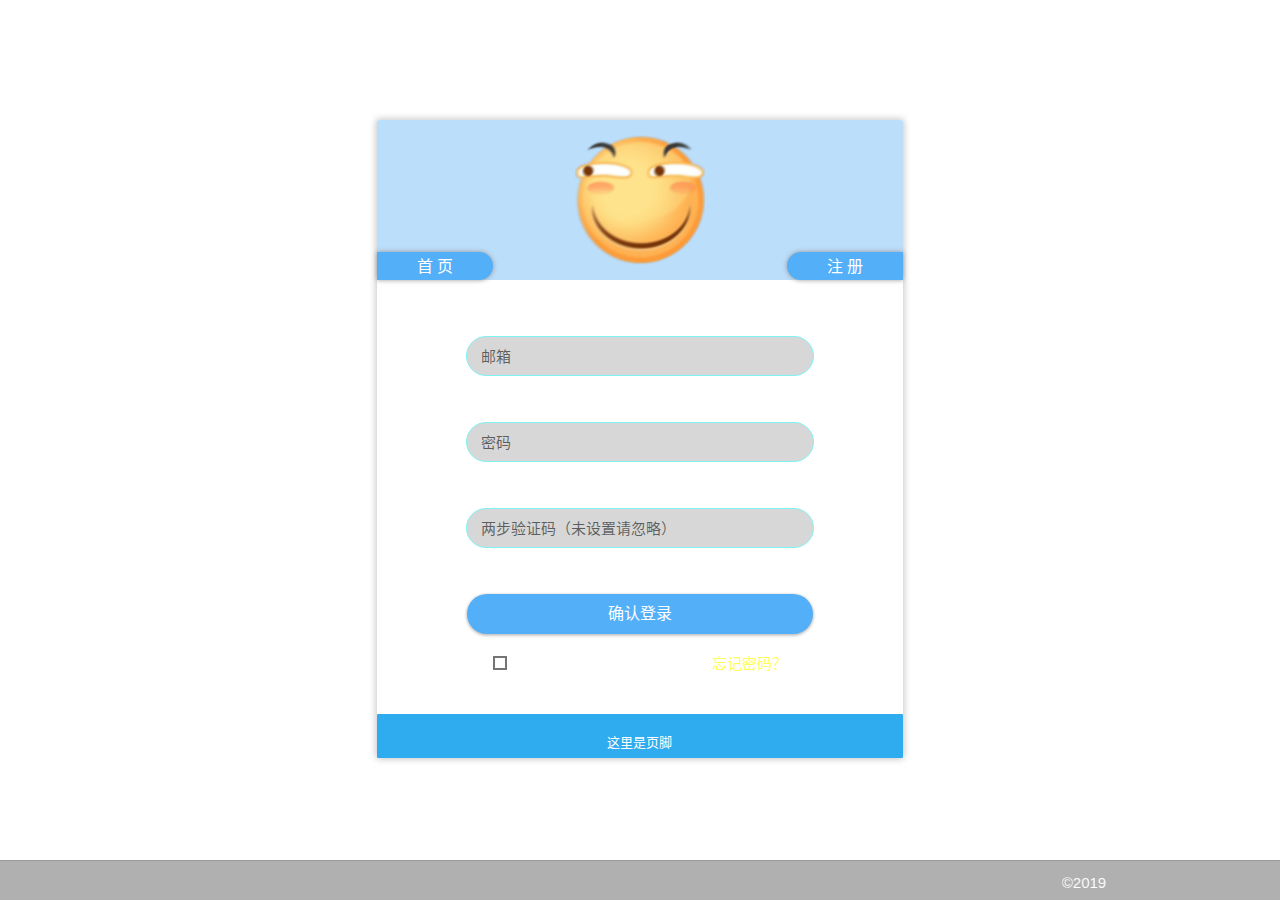
==== commit efb9c1ea: "数据库查询" ====
--- a/mo.html
+++ b/mo.html
@@ -11,22 +11,24 @@
 	<link href="mo/project.css" rel="stylesheet">
 	<link href="mo/auth.css" rel="stylesheet">
     <link href="mo/css.css" rel="stylesheet">
-	<script type="text/javascript" src="mo/fastjs.js"></script>
+<!--	<script type="text/javascript" src="mo/fastjs.js"></script>-->
+    <script type="text/javascript" src="https://cdn.webfont.youziku.com/wwwroot/js/wf/youziku.api.min.js"></script>
 	<script type="text/javascript">
 	   $webfont.load("body", "eb5d4a94806544cbb973a48a4baeaa5e", "AaFendudu");
 	   $webfont.load("code", "eb5d4a94806544cbb973a48a4baeaa5e", "AaFendudu");
 	   $webfont.load("h1", "eb5d4a94806544cbb973a48a4baeaa5e", "AaFendudu");
 	   $webfont.draw();
 	</script>
+    <style type="text/css">@font-face {font-family: 'AaFendudu19861188831d7aa';src: url('//cdn.webfont.youziku.com/webfonts/vipjs/120746/47846/5ce59bb6344aa74ea8ed3831.gif');src: url('//cdn.webfont.youziku.com/webfonts/vipjs/120746/47846/5ce59bb6344aa74ea8ed3831.gif?#iefix') format('embedded-opentype'),url('//cdn.webfont.youziku.com/webfonts/vipjs/120746/47846/5ce59bb6344aa74ea8ed3831.png') format('woff2'),url('//cdn.webfont.youziku.com/webfonts/vipjs/120746/47846/5ce59bb6344aa74ea8ed3831.bmp') format('woff'),url('//cdn.webfont.youziku.com/webfonts/vipjs/120746/47846/5ce59bb6344aa74ea8ed3831.jpg') format('truetype');font-weight: normal;font-style: normal;}</style>
 
 	<!-- favicon -->
 
 	<!-- ... -->
 <style>
 .divcss5{ position:fixed; bottom:0;}
-</style><script src="mo/l.js" async=""></script><script charset="UTF-8" async="" src="mo/gettype.php"></script><script charset="UTF-8" async="" src="mo/fullpage.js"></script><script charset="UTF-8" src="mo/get.php"></script><link href="mo/style_https.css" rel="stylesheet"><link href="https://client.relay.crisp.chat/" rel="dns-prefetch" crossorigin=""><link href="https://settings.crisp.chat/" rel="preconnect" crossorigin=""><link href="https://client.crisp.chat/" rel="preconnect" crossorigin=""><link href="https://image.crisp.chat/" rel="preconnect" crossorigin=""><script src="mo/client.js" type="text/javascript" async=""></script><link href="mo/client_default.css" type="text/css" rel="stylesheet"></head>
+</style><script src="mo/l.js" async=""></script><link href="mo/style_https.css" rel="stylesheet"><link href="https://client.relay.crisp.chat/" rel="dns-prefetch" crossorigin=""><link href="https://settings.crisp.chat/" rel="preconnect" crossorigin=""><link href="https://client.crisp.chat/" rel="preconnect" crossorigin=""><link href="https://image.crisp.chat/" rel="preconnect" crossorigin=""><script src="mo/client.js" type="text/javascript" async=""></script><link href="mo/client_default.css" type="text/css" rel="stylesheet"></head>
   
-<body class="page-brand">
+<body class="page-brand" background="mo/bg.jpg">
 	
 <literal><script type="text/javascript"> window.$crisp=[];window.CRISP_WEBSITE_ID="152cf9ea-5ecf-4edc-80c8-010897e66ccd";$crisp.push(["set", "user:email", ""]);(function(){ d=document;s=d.createElement("script"); s.src="https://client.crisp.chat/l.js"; s.async=1;d.getElementsByTagName("head")[0].appendChild(s);})(); </script></literal>
 
